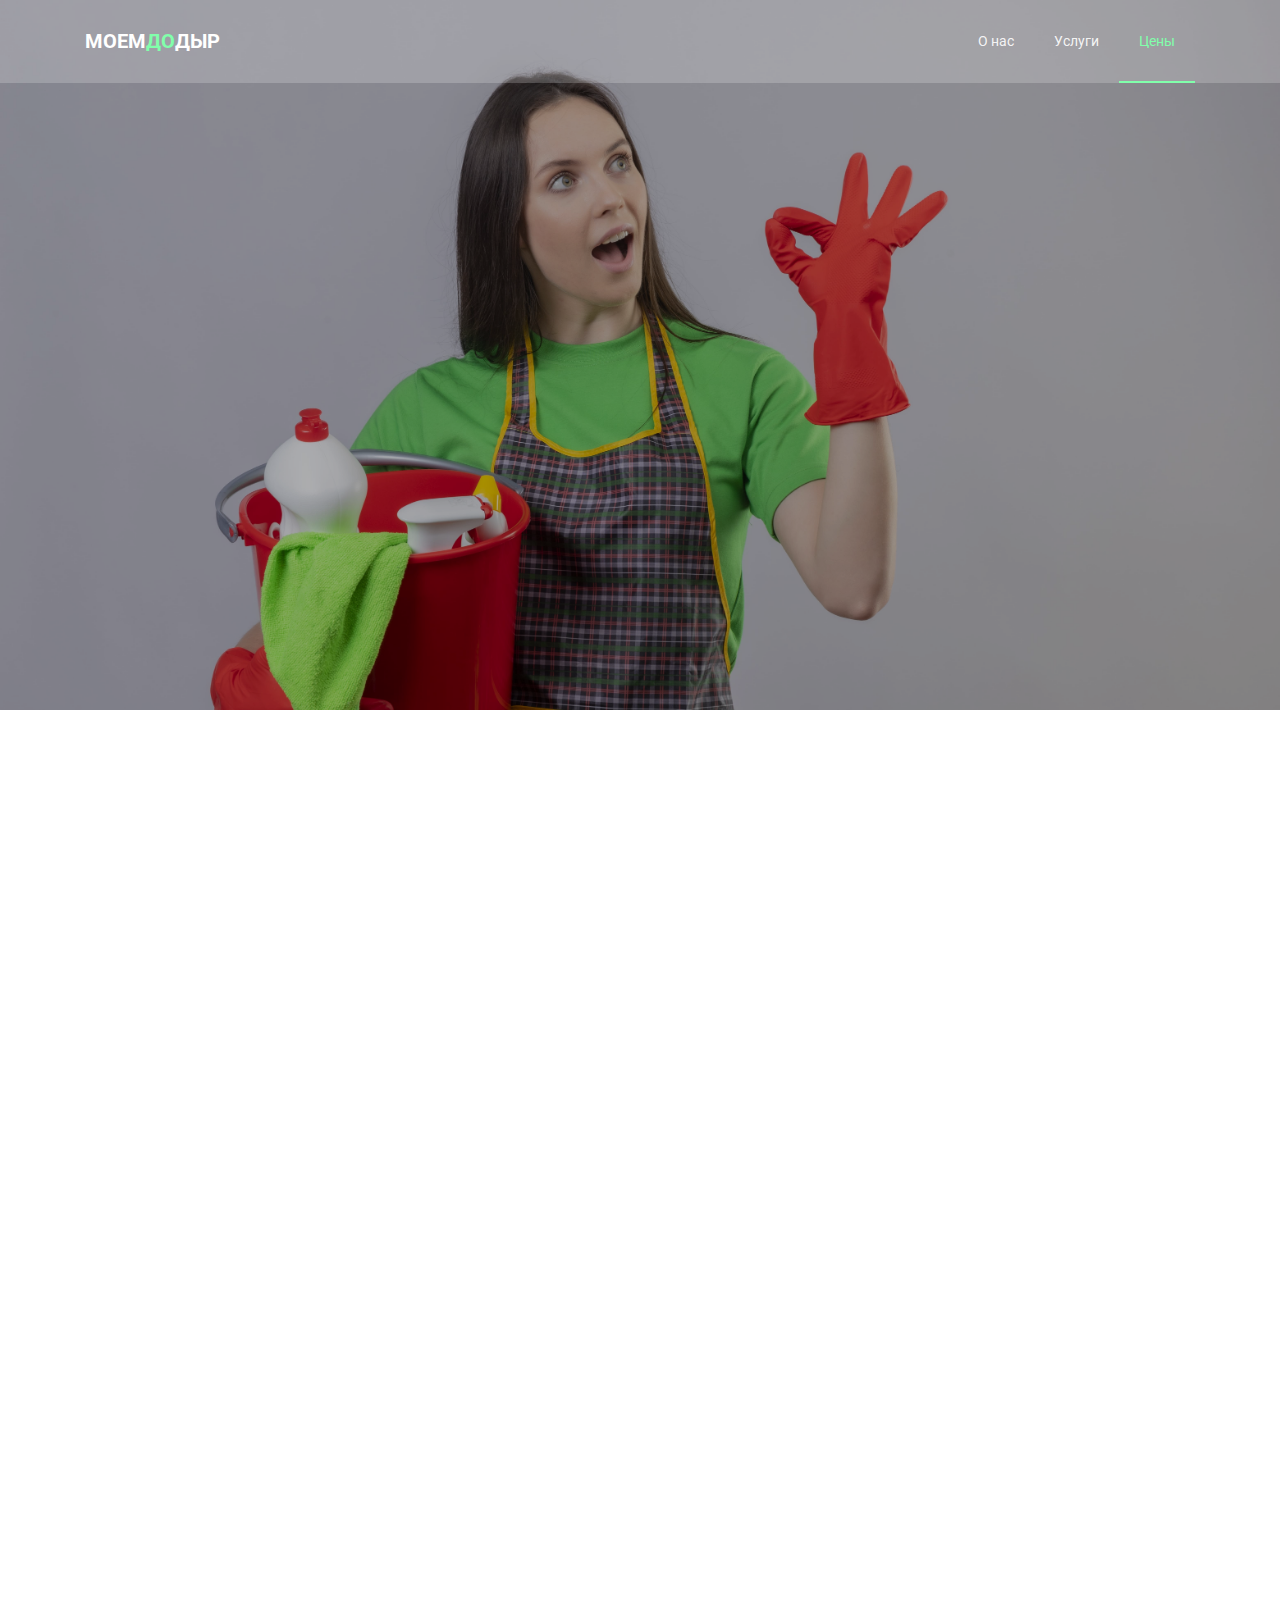
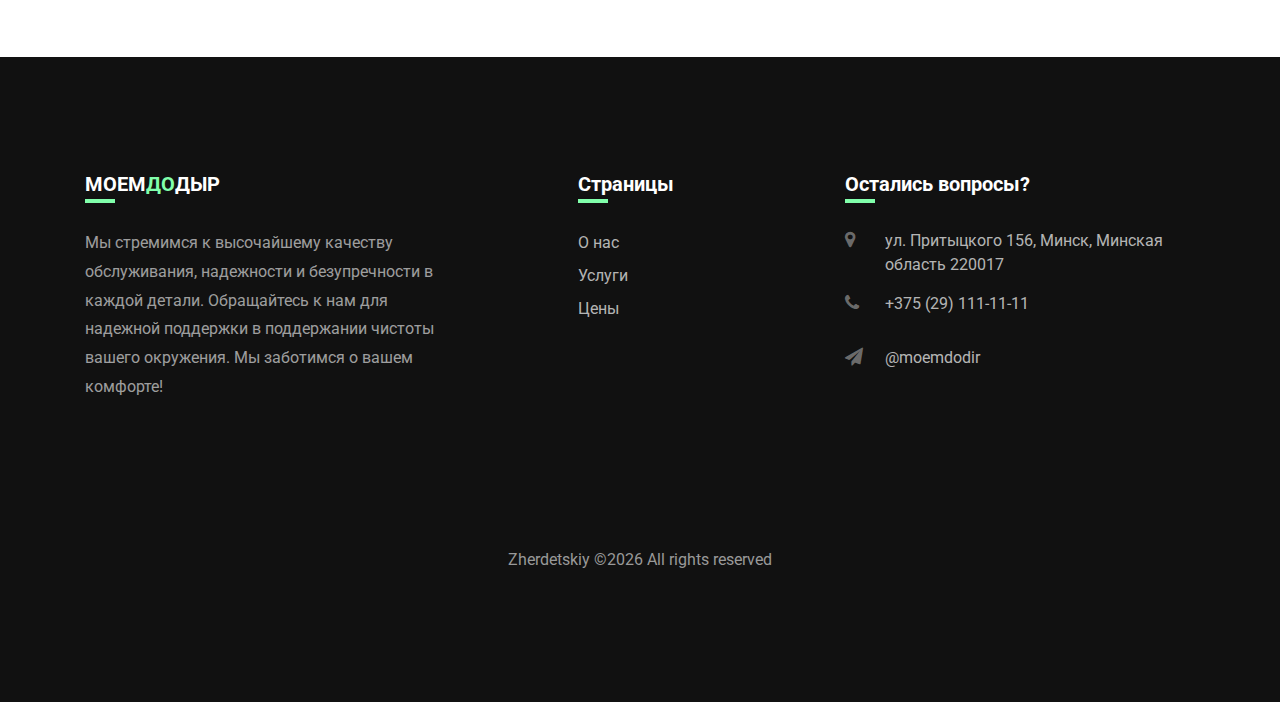
==== price.html @ b81f4f8a "page price.html" ====
<!DOCTYPE html>
<html lang="en">
    <head>
    <title>МОЕМДОДЫР</title>
    <meta charset="utf-8">
    <meta name="viewport" content="width=device-width, initial-scale=1, shrink-to-fit=no">
    
    <link href="https://fonts.googleapis.com/css?family=Roboto:300,400,500,700&display=swap" rel="stylesheet">
    <link rel="stylesheet" href="https://stackpath.bootstrapcdn.com/font-awesome/4.7.0/css/font-awesome.min.css">
    <link rel="stylesheet" href="css/animate.css">
    <link rel="stylesheet" href="css/flaticon.css">
    <link rel="stylesheet" href="css/style.css">
    </head>
    <body>
        <nav class="navbar navbar-expand-lg navbar-dark bg-dark ftco-navbar-light">
            <div class="container">
                <a class="navbar-brand" href="index.html">Моем<span>до</span>дыр</a>
              <button class="navbar-toggler" type="button" data-toggle="collapse" data-target="#ftco-nav" aria-controls="ftco-nav" aria-expanded="false" aria-label="Toggle navigation">
                <span class="fa fa-bars"></span> Меню
              </button>
              <div class="collapse navbar-collapse" id="ftco-nav">
                <ul class="navbar-nav ml-auto">
                    <li class="nav-item"><a href="index.html" class="nav-link">О нас</a></li>
                    <li class="nav-item"><a href="services.html" class="nav-link">Услуги</a></li>
                    <li class="nav-item active"><a href="price.html" class="nav-link">Цены</a></li>
                </ul>
              </div>
            </div>
        </nav>

        <section class="hero-wrap hero-wrap-2" style="background-image: url('images/price.jpg');" data-stellar-background-ratio="0.5">
            <div class="overlay"></div>
            <div class="container">
              <div class="row no-gutters slider-text align-items-end">
                <div class="col-md-9 ftco-animate pb-5 item-animate fadeIn ftco-animated">
                    <p class="breadcrumbs mb-2"><span class="mr-2"><a href="index.html">О нас <i class="fa fa-chevron-right"></i></a></span> <span>Цены <i class="fa fa-chevron-right"></i></span></p>
                  <h1 class="mb-0 bread">Цены</h1>
                </div>
              </div>
            </div>
          </section>
              
          <section class="ftco-section bg-light">
              <div class="container">
                  <div class="row justify-content-center pb-5 mb-3">
                <div class="col-md-7 heading-section text-center ftco-animate item-animate fadeIn ftco-animated">
                    <span class="subheading mb-3">Цены &amp; Комплекс уборки</span>
                  <h2>Выберите ваш комплекс</h2>
                </div>
              </div>
                  <div class="row">
                      <div class="col-md-4 col-lg-4 ftco-animate item-animate fadeIn ftco-animated">
                          <div class="block-7">
                              <div class="text-center">
                                  <div class="icon d-flex align-items-center justify-content-center"><span class="fa flaticon-sprayer"></span></div>
                                  <h4 class="heading-2">Экспресс</h4>
                                  <span class="price"><sup>$</sup> <span class="number">49</span></span>
                                  
                                  <ul class="pricing-text mb-5">
                                      <li><span class="fa fa-check mr-2"></span>Уборка зеркал</li>
                                      <li><span class="fa fa-check mr-2"></span>Пропылесосить</li>
                                      <li><span class="fa fa-close mr-2"></span>Уборка ванной комнаты</li>
                                      <li><span class="fa fa-close mr-2"></span>Уборка спален</li>
                                      <li><span class="fa fa-close mr-2"></span>Уборка гостиной</li>
                                  </ul>
                      
                                  <a href="services.html" class="btn btn-primary px-4 py-3">Заказать</a>
                              </div>
                          </div>
                      </div>
                      <div class="col-md-4 col-lg-4 ftco-animate item-animate fadeIn ftco-animated">
                          <div class="block-7 active">
                              <div class="text-center">
                                  <div class="icon d-flex align-items-center justify-content-center"><span class="fa flaticon-vacuum-cleaner"></span></div>
                                  <h4 class="heading-2">Стандартная</h4>
                                  <span class="price"><sup>$</sup> <span class="number">79</span></span>
                                  
                                  <ul class="pricing-text mb-5">
                                      <li><span class="fa fa-check mr-2"></span>Уборка зеркал</li>
                                      <li><span class="fa fa-check mr-2"></span>Пропылесосить</li>
                                      <li><span class="fa fa-check mr-2"></span>Уборка ванной комнаты</li>
                                      <li><span class="fa fa-check mr-2"></span>Уборка спален</li>
                                      <li><span class="fa fa-close mr-2"></span>Уборка гостиной</li>
                                  </ul>
                      
                                  <a href="services.html" class="btn btn-primary px-4 py-3">Заказать</a>
                              </div>
                          </div>
                      </div>
                      <div class="col-md-4 col-lg-4 ftco-animate item-animate fadeIn ftco-animated">
                          <div class="block-7">
                              <div class="text-center">
                                  <div class="icon d-flex align-items-center justify-content-center"><span class="fa flaticon-tap"></span></div>
                                  <h4 class="heading-2">Премиум</h4>
                                  <span class="price"><sup>$</sup> <span class="number">109</span></span>
                                  
                                  <ul class="pricing-text mb-5">
                                      <li><span class="fa fa-check mr-2"></span>Уборка зеркал</li>
                                      <li><span class="fa fa-check mr-2"></span>Пропылесосить</li>
                                      <li><span class="fa fa-check mr-2"></span>Уборка ванной комнаты</li>
                                      <li><span class="fa fa-check mr-2"></span>Уборка спален</li>
                                      <li><span class="fa fa-check mr-2"></span>Уборка гостиной</li>
                                  </ul>
                      
                                  <a href="services.html" class="btn btn-primary px-4 py-3">Заказать</a>
                              </div>
                          </div>
                      </div>
                      
                </div>
              </div>
          </section>
      
          <footer class="footer ftco-section">
                  <div class="container">
                      <div class="row">
                          <div class="col-md-6 col-lg-4 mb-4 mb-md-0">
                              <h2 class="footer-heading">МОЕМ<span style="color: #81ffab;">ДО</span>ДЫР</h2>
                              <p>Мы стремимся к высочайшему качеству обслуживания, надежности и безупречности в каждой детали. Обращайтесь к нам для надежной поддержки в поддержании чистоты вашего окружения. Мы заботимся о вашем комфорте!</p>
                              <ul class="ftco-footer-social list-unstyled float-md-left float-lft mt-4">
                                  <li class="ftco-animate item-animate fadeIn ftco-animated"><a href="#"><span class="fa fa-twitter"></span></a></li>
                                  <li class="ftco-animate item-animate fadeIn ftco-animated"><a href="#"><span class="fa fa-facebook"></span></a></li>
                                  <li class="ftco-animate item-animate fadeIn ftco-animated"><a href="#"><span class="fa fa-instagram"></span></a></li>
                              </ul>
                          </div>
                          <div class="col-md-6 col-lg-4 pl-lg-5 mb-4 mb-md-0">
                              <h2 class="footer-heading">Страницы</h2>
                              <ul class="list-unstyled">
                                  <li><a href="index.html" class="py-1 d-block">О нас</a></li>
                                  <li><a href="services.html" class="py-1 d-block">Услуги</a></li>
                                  <li><a href="price.html" class="py-1 d-block">Цены</a></li>
                              </ul>
                          </div>
                          <div class="col-md-12 col-lg-4 mb-4 mb-md-0">
                              <h2 class="footer-heading">Остались вопросы?</h2>
                              <div class="block-23 mb-3">
                                  <ul>
                                      <li><span class="icon fa fa-map-marker"></span><span class="text">ул. Притыцкого 156, Минск, Минская область 220017</span></li>
                                      <li><a href="#"><span class="icon fa fa-phone"></span><span class="text">+375 (29) 111-11-11</span></a></li>
                                      <li><a href="#"><span class="icon fa fa-paper-plane"></span><span class="text">@moemdodir</span></a></li>
                                  </ul>
                              </div>
                          </div>
                          
                      </div>
                      <div class="row mt-5">
                <div class="col-md-12 text-center">
      
                  <p class="copyright">
        Zherdetskiy &copy;<script>document.write(new Date().getFullYear());</script> All rights reserved
                </div>
              </div>
                  </div>
              </footer>
    </body>
</html>
---- css/flaticon.css ----
@font-face {
  font-family: "Flaticon";
  src: url("../fonts/flaticon/font/Flaticon.eot");
  src: url("../fonts/flaticon/font/Flaticon.eot?#iefix") format("embedded-opentype"),
       url("../fonts/flaticon/font/Flaticon.woff") format("woff"),
       url("../fonts/flaticon/font/Flaticon.ttf") format("truetype"),
       url("../fonts/flaticon/font/Flaticon.svg#Flaticon") format("svg");
  font-weight: normal;
  font-style: normal;
}

@media screen and (-webkit-min-device-pixel-ratio:0) {
  @font-face {
    font-family: "Flaticon";
    src: url("../fonts/flaticon/font/Flaticon.svg#Flaticon") format("svg");
  }
}

[class^="flaticon-"]:before, [class*=" flaticon-"]:before,
[class^="flaticon-"]:after, [class*=" flaticon-"]:after {   
  font-family: Flaticon;
  font-style: normal;
  font-weight: normal;
  font-variant: normal;
  text-transform: none;
  line-height: 1;

  -webkit-font-smoothing: antialiased;
  -moz-osx-font-smoothing: grayscale;
}

.flaticon-workplace:before { content: "\f100"; }
.flaticon-rug:before { content: "\f102"; }
.flaticon-kitchen:before { content: "\f103"; }
.flaticon-balcony:before { content: "\f105"; }
.flaticon-tap:before { content: "\f107"; }
.flaticon-vacuum-cleaner:before { content: "\f108"; }
.flaticon-sprayer:before { content: "\f109"; }
---- css/style.css ----
.navbar {
    position: relative;
    display: -webkit-box;
    display: -ms-flexbox;
    display: flex;
    -ms-flex-wrap: wrap;
    flex-wrap: wrap;
    -webkit-box-align: center;
    -ms-flex-align: center;
    align-items: center;
    -webkit-box-pack: justify;
    -ms-flex-pack: justify;
    justify-content: space-between;
    padding: 0.5rem 1rem; }
    .navbar > .container {
      display: -webkit-box;
      display: -ms-flexbox;
      display: flex;
      -ms-flex-wrap: wrap;
      flex-wrap: wrap;
      -webkit-box-align: center;
      -ms-flex-align: center;
      align-items: center;
      -webkit-box-pack: justify;
      -ms-flex-pack: justify;
      justify-content: space-between; }


@media (max-width: 991.98px) {
.navbar-expand-lg > .container {
    padding-right: 0;
    padding-left: 0; } }

@media (min-width: 992px) {
  .pl-lg-5 {
    padding-left: 8rem !important; }
    .navbar-expand-lg {
        -webkit-box-orient: horizontal;
        -webkit-box-direction: normal;
        -ms-flex-flow: row nowrap;
        flex-flow: row nowrap;
        -webkit-box-pack: start;
        -ms-flex-pack: start;
        justify-content: flex-start; }
        .navbar-expand-lg .navbar-nav {
        -webkit-box-orient: horizontal;
        -webkit-box-direction: normal;
        -ms-flex-direction: row;
        flex-direction: row; }
        .navbar-expand-lg .navbar-nav .dropdown-menu {
            position: absolute; }
        .navbar-expand-lg .navbar-nav .nav-link {
            padding-right: 0.5rem;
            padding-left: 0.5rem; }
        .navbar-expand-lg > .container {
        -ms-flex-wrap: nowrap;
        flex-wrap: nowrap; }
        .navbar-expand-lg .navbar-collapse {
        display: -webkit-box !important;
        display: -ms-flexbox !important;
        display: flex !important;
        -ms-flex-preferred-size: auto;
        flex-basis: auto; }
        .navbar-expand-lg .navbar-toggler {
        display: none; } }

.navbar-dark .navbar-brand {
    color: #fff; }
    .navbar-dark .navbar-brand:hover, .navbar-dark .navbar-brand:focus {
        color: #fff; }
    
    .navbar-dark .navbar-nav .nav-link {
    color: rgba(255, 255, 255, 0.5); }
    .navbar-dark .navbar-nav .nav-link:hover, .navbar-dark .navbar-nav .nav-link:focus {
        color: rgba(255, 255, 255, 0.75); }
    .navbar-dark .navbar-nav .nav-link.disabled {
        color: rgba(255, 255, 255, 0.25); }
    
    .navbar-dark .navbar-nav .show > .nav-link,
    .navbar-dark .navbar-nav .active > .nav-link,
    .navbar-dark .navbar-nav .nav-link.show,
    .navbar-dark .navbar-nav .nav-link.active {
    color: #fff; }
    
    .navbar-dark .navbar-toggler {
    color: rgba(255, 255, 255, 0.5);
    border-color: rgba(255, 255, 255, 0.1); }
    
    .navbar-dark .navbar-toggler-icon {
    background-image: url("data:image/svg+xml,%3csvg viewBox='0 0 30 30' xmlns='http://www.w3.org/2000/svg'%3e%3cpath stroke='rgba(255, 255, 255, 0.5)' stroke-width='2' stroke-linecap='round' stroke-miterlimit='10' d='M4 7h22M4 15h22M4 23h22'/%3e%3c/svg%3e"); }
    
    .navbar-dark .navbar-text {
    color: rgba(255, 255, 255, 0.5); }
    .navbar-dark .navbar-text a {
        color: #fff; }
        .navbar-dark .navbar-text a:hover, .navbar-dark .navbar-text a:focus {
        color: #fff; }

.bg-dark {
    background-color: #343a40 !important; }
    
    a.bg-dark:hover, a.bg-dark:focus,
    button.bg-dark:hover,
    button.bg-dark:focus {
    background-color: #1d2124 !important; }



.ftco-navbar-light {
    background: rgba(255, 255, 255, 0.2) !important;
    position: absolute;
    left: 0;
    right: 0;
    z-index: 3;
    padding: 0; }
    @media (max-width: 991.98px) {
        .ftco-navbar-light {
        background: #fff;
        position: relative;
        top: 0;
        padding: 10px 15px; } }
    .ftco-navbar-light .navbar-brand {
        color: #fff;
        text-transform: uppercase;
        font-weight: 700;
        font-size: 20px;
        line-height: 1; }
        .ftco-navbar-light .navbar-brand span {
        color: #81ffab;
        position: relative; }
        .ftco-navbar-light .navbar-brand:hover, .ftco-navbar-light .navbar-brand:focus {
        color: #000000; }
        @media (max-width: 991.98px) {
        .ftco-navbar-light .navbar-brand {
            color: #000000; }
            .ftco-navbar-light .navbar-brand span {
            color: #bebebe; } }
    @media (max-width: 991.98px) {
        .ftco-navbar-light .navbar-nav {
        padding-bottom: 10px; } }
    .ftco-navbar-light .navbar-nav > .nav-item > .nav-link {
        font-size: 14px;
        padding-top: 1.8rem;
        padding-bottom: 1.8rem;
        padding-left: 20px;
        padding-right: 20px;
        font-weight: 400;
        color: rgba(255, 255, 255, 0.9);
        position: relative;
        opacity: 1 !important; }
        .ftco-navbar-light .navbar-nav > .nav-item > .nav-link:before {
        content: "";
        position: absolute;
        width: 100%;
        height: 2px;
        bottom: 0px;
        left: 0;
        background-color: #81ffab;
        visibility: hidden;
        -webkit-transform: scaleX(0);
        -ms-transform: scaleX(0);
        transform: scaleX(0);
        -webkit-transition: all 0.5s ease-in-out 0s;
        -o-transition: all 0.5s ease-in-out 0s;
        transition: all 0.5s ease-in-out 0s;
        z-index: -1; }
        .ftco-navbar-light .navbar-nav > .nav-item > .nav-link:hover {
        color: #81ffab; }
        .ftco-navbar-light .navbar-nav > .nav-item > .nav-link:hover:before {
            visibility: visible;
            background-color: #81ffab;
            -webkit-transform: scaleX(1);
            -ms-transform: scaleX(1);
            transform: scaleX(1); }
        @media (max-width: 991.98px) {
        .ftco-navbar-light .navbar-nav > .nav-item > .nav-link {
            padding-left: 0;
            padding-right: 0;
            padding-top: .7rem;
            padding-bottom: .7rem;
            color: rgba(0, 0, 0, 0.7); }
            .ftco-navbar-light .navbar-nav > .nav-item > .nav-link:hover {
            color: #fff; }
            .ftco-navbar-light .navbar-nav > .nav-item > .nav-link:hover:before {
                display: none; } }
    .ftco-navbar-light .navbar-nav > .nav-item .dropdown-menu {
        border: none;
        background: #fff;
        -webkit-box-shadow: 0px 10px 34px -20px rgba(0, 0, 0, 0.41);
        -moz-box-shadow: 0px 10px 34px -20px rgba(0, 0, 0, 0.41);
        box-shadow: 0px 10px 34px -20px rgba(0, 0, 0, 0.41);
        border-radius: 4px; }
        .ftco-navbar-light .navbar-nav > .nav-item .dropdown-menu .dropdown-item {
        font-size: 12px;
        color: #000000; }
        .ftco-navbar-light .navbar-nav > .nav-item .dropdown-menu .dropdown-item:hover, .ftco-navbar-light .navbar-nav > .nav-item .dropdown-menu .dropdown-item:focus {
            background: #bebebe;
            color: #fff; }
        @media (max-width: 991.98px) {
        .ftco-navbar-light .navbar-nav > .nav-item .dropdown-menu {
            display: block !important;
            background: #fff;
            -webkit-box-shadow: none;
            box-shadow: none; } }
    .ftco-navbar-light .navbar-nav > .nav-item.cta > a {
        color: #fff;
        background: #bebebe;
        border-radius: 0px; }
        @media (max-width: 767.98px) {
        .ftco-navbar-light .navbar-nav > .nav-item.cta > a {
            padding-left: 15px;
            padding-right: 15px; } }
        @media (max-width: 991.98px) {
        .ftco-navbar-light .navbar-nav > .nav-item.cta > a {
            color: #fff;
            background: #bebebe;
            border-radius: 4px; } }
    .ftco-navbar-light .navbar-nav > .nav-item.active > a {
        color: #81ffab; }
        .ftco-navbar-light .navbar-nav > .nav-item.active > a:before {
        visibility: visible;
        background-color: #81ffab;
        -webkit-transform: scaleX(1);
        -ms-transform: scaleX(1);
        transform: scaleX(1); }
        @media (max-width: 991.98px) {
        .ftco-navbar-light .navbar-nav > .nav-item.active > a {
            color: #000000; }
            .ftco-navbar-light .navbar-nav > .nav-item.active > a:before {
            display: none; } }
    .ftco-navbar-light .navbar-toggler {
        border: none;
        color: rgba(0, 0, 0, 0.5) !important;
        cursor: pointer;
        padding-right: 0;
        text-transform: uppercase;
        font-size: 16px;
        letter-spacing: .1em; }
        .ftco-navbar-light .navbar-toggler:focus {
        outline: none !important; }


.container {
    width: 100%;
    padding-right: 15px;
    padding-left: 15px;
    margin-right: auto;
    margin-left: auto; }
    @media (min-width: 576px) {
        .container {
        max-width: 540px; } }
    @media (min-width: 768px) {
        .container {
        max-width: 720px; } }
    @media (min-width: 992px) {
        .container {
        max-width: 960px; } }
    @media (min-width: 1200px) {
        .container {
        max-width: 1140px; } }

.container {
    min-width: 992px !important; }


.navbar-brand {
    display: inline-block;
    padding-top: 0.3125rem;
    padding-bottom: 0.3125rem;
    margin-right: 1rem;
    font-size: 1.25rem;
    line-height: inherit;
    white-space: nowrap; }
    .navbar-brand:hover, .navbar-brand:focus {
        text-decoration: none; }

.navbar-toggler {
    padding: 0.25rem 0.75rem;
    font-size: 1.25rem;
    line-height: 1;
    background-color: transparent;
    border: 1px solid transparent;
    border-radius: 0.25rem; }
    .navbar-toggler:hover, .navbar-toggler:focus {
        text-decoration: none; }
    .navbar-toggler:not(:disabled):not(.disabled) {
        cursor: pointer; }
    
.collapse:not(.show) {
    display: none; }



.navbar-collapse {
    -ms-flex-preferred-size: 100%;
    flex-basis: 100%;
    -webkit-box-flex: 1;
    -ms-flex-positive: 1;
    flex-grow: 1;
    -webkit-box-align: center;
    -ms-flex-align: center;
    align-items: center; }

.navbar-nav {
    display: -webkit-box;
    display: -ms-flexbox;
    display: flex;
    -webkit-box-orient: vertical;
    -webkit-box-direction: normal;
    -ms-flex-direction: column;
    flex-direction: column;
    padding-left: 0;
    margin-bottom: 0;
    list-style: none; }
    .navbar-nav .nav-link {
        padding-right: 0;
        padding-left: 0; }
    .navbar-nav .dropdown-menu {
        position: static;
        float: none; }

.ml-auto {
    margin-left: auto !important; }

.nav-link {
    display: block;
    padding: 0.5rem 1rem; }
    .nav-link:hover, .nav-link:focus {
        text-decoration: none; }
    .nav-link.disabled {
        color: #6c757d;
        pointer-events: none;
        cursor: default; }


body {
    font-family: "Roboto", Arial, sans-serif;
    background: #fff;
    font-size: 16px;
    line-height: 1.8;
    font-weight: 400;
    color: gray; }
    body.menu-show {
        overflow: hidden;
        position: fixed;
        height: 100%;
        width: 100%; }

*,
*::before,
*::after {
  -webkit-box-sizing: border-box;
  box-sizing: border-box; }

html {
  font-family: sans-serif;
  line-height: 1.15;
  -webkit-text-size-adjust: 100%;
  -webkit-tap-highlight-color: rgba(0, 0, 0, 0); }

article, aside, figcaption, figure, footer, header, hgroup, main, nav, section {
  display: block; }

body {
  margin: 0;
  font-family: -apple-system, BlinkMacSystemFont, "Segoe UI", Roboto, "Helvetica Neue", Arial, "Noto Sans", sans-serif, "Apple Color Emoji", "Segoe UI Emoji", "Segoe UI Symbol", "Noto Color Emoji";
  color: #212529;
  text-align: left; }

[tabindex="-1"]:focus {
  outline: 0 !important; }

h1, h2, h3, h4, h5, h6 {
  margin-top: 0;
  margin-bottom: 0.5rem; }

p {
  margin-top: 0;
  margin-bottom: 1rem; }

ol,
ul,
dl {
  margin-top: 0;
  margin-bottom: 1rem; }

ol ol,
ul ul,
ol ul,
ul ol {
  margin-bottom: 0; }


a {
  color: #007bff;
  text-decoration: none;
  background-color: transparent; }
  a:hover {
    color: #0056b3;
    text-decoration: underline; }

a:not([href]):not([tabindex]) {
  color: inherit;
  text-decoration: none; }
  a:not([href]):not([tabindex]):hover, a:not([href]):not([tabindex]):focus {
    color: inherit;
    text-decoration: none; }
  a:not([href]):not([tabindex]):focus {
    outline: 0; }

img {
  vertical-align: middle;
  border-style: none; }

button {
  border-radius: 0; }

button:focus {
  outline: 1px dotted;
  outline: 5px auto -webkit-focus-ring-color; }

button,
input {
  overflow: visible; }

button,
select {
  text-transform: none; }

input[type="radio"],
input[type="checkbox"] {
  -webkit-box-sizing: border-box;
  box-sizing: border-box;
  padding: 0; }


textarea {
  overflow: auto;
  resize: vertical; }

progress {
  vertical-align: baseline; }

h1, h2, h3, h4, h5, h6,
.h1, .h2, .h3, .h4, .h5, .h6 {
  margin-bottom: 0.5rem;
  font-family: inherit;
  font-weight: 500;
  line-height: 1.2;
  color: inherit; }

h1, .h1 {
  font-size: 2.5rem; }

h2, .h2 {
  font-size: 2rem; }

h3, .h3 {
  font-size: 1.75rem; }

h4, .h4 {
  font-size: 1.5rem; }

h5, .h5 {
  font-size: 1.25rem; }

h6, .h6 {
  font-size: 1rem; }

@media print {
*,
*::before,
*::after {
    text-shadow: none !important;
    -webkit-box-shadow: none !important;
    box-shadow: none !important; }
a:not(.btn) {
    text-decoration: underline; }
abbr[title]::after {
    content: " (" attr(title) ")"; }
pre {
    white-space: pre-wrap !important; }
pre,
blockquote {
    border: 1px solid #adb5bd;
    page-break-inside: avoid; }
thead {
    display: table-header-group; }
tr,
img {
    page-break-inside: avoid; }
p,
h2,
h3 {
    orphans: 3;
    widows: 3; }
h2,
h3 {
    page-break-after: avoid; }
@page {
    size: a3; }
body {
    min-width: 992px !important; }}

a {
    -webkit-transition: .3s all ease;
    -o-transition: .3s all ease;
    transition: .3s all ease;
    color: #bebebe; }
    a:hover, a:focus {
        text-decoration: none;
        color: #bebebe;
        outline: none !important; }
    
    h1, h2, h3, h4, h5,
    .h1, .h2, .h3, .h4, .h5 {
    line-height: 1.5;
    color: #33313b;
    font-weight: 400; }

.hero-wrap {
    width: 100%;
    height: 100%;
    position: inherit;
    background-size: cover;
    background-repeat: no-repeat;
    background-position: top center;
    position: relative; }
    @media (max-width: 1199.98px) {
        .hero-wrap {
        background-position: center center !important; } }
    .hero-wrap .overlay {
        position: absolute;
        top: 0;
        left: 0;
        right: 0;
        bottom: 0;
        content: '';
        opacity: .3;
        background: #000000; }
    .hero-wrap.hero-wrap-2 {
        height: 710px; }
        .hero-wrap.hero-wrap-2 .overlay {
        opacity: .3; }
        .hero-wrap.hero-wrap-2 .slider-text {
        height: 600px; }

.slider-text h1 {
    font-size: 46px;
    color: #fff;
    line-height: 1.2;
    font-weight: 400;
    font-family: "Roboto", Arial, sans-serif; }
    @media (max-width: 991.98px) {
        .slider-text h1 {
        font-size: 40px; } }
    .slider-text h1 span {
        color: #bebebe; }
    
    .slider-text .subheading {
    font-size: 18px;
    line-height: 1.5;
    color: rgba(255, 255, 255, 0.7); }
    
    .slider-text p {
    font-size: 18px;
    line-height: 1.5;
    color: rgba(255, 255, 255, 0.7); }
    .slider-text p strong {
        font-weight: 700; }
        .slider-text p strong a {
        color: #000000; }
    
    .slider-text .btn-custom {
    font-size: 16px;
    font-weight: 500;
    color: #fff; }
    
    .slider-text .breadcrumbs {
    font-size: 16px;
    font-weight: 400;
    margin-bottom: 20px;
    z-index: 99; }
    .slider-text .breadcrumbs span {
        color: rgba(255, 255, 255, 0.5); }
        .slider-text .breadcrumbs span i {
        color: rgba(255, 255, 255, 0.3);
        font-size: 13px; }
        .slider-text .breadcrumbs span a {
        color: rgba(255, 255, 255, 0.7); }
        .slider-text .breadcrumbs span a:hover, .slider-text .breadcrumbs span a:focus {
            color: #bebebe; }
            .slider-text .breadcrumbs span a:hover i, .slider-text .breadcrumbs span a:focus i {
            color: #bebebe; }
    
    .slider-text .bread {
    font-weight: 400 !important; 
    color: rgb(255, 255, 255);
    }

    .align-items-end {
        -webkit-box-align: end !important;
        -ms-flex-align: end !important;
        align-items: flex-end !important; }

.col-1, .col-2, .col-3, .col-4, .col-5, .col-6, .col-7, .col-8, .col-9, .col-10, .col-11, .col-12, .col,
.col-auto, .col-sm-1, .col-sm-2, .col-sm-3, .col-sm-4, .col-sm-5, .col-sm-6, .col-sm-7, .col-sm-8, .col-sm-9, .col-sm-10, .col-sm-11, .col-sm-12, .col-sm,
.col-sm-auto, .col-md-1, .col-md-2, .col-md-3, .col-md-4, .col-md-5, .col-md-6, .col-md-7, .col-md-8, .col-md-9, .col-md-10, .col-md-11, .col-md-12, .col-md,
.col-md-auto, .col-lg-1, .col-lg-2, .col-lg-3, .col-lg-4, .col-lg-5, .col-lg-6, .col-lg-7, .col-lg-8, .col-lg-9, .col-lg-10, .col-lg-11, .col-lg-12, .col-lg,
.col-lg-auto, .col-xl-1, .col-xl-2, .col-xl-3, .col-xl-4, .col-xl-5, .col-xl-6, .col-xl-7, .col-xl-8, .col-xl-9, .col-xl-10, .col-xl-11, .col-xl-12, .col-xl,
.col-xl-auto {
    position: relative;
    width: 100%;
    padding-right: 15px;
    padding-left: 15px; }


.ftco-animate {
    opacity: 0;
    visibility: hidden; }

  .col-12 {
    -webkit-box-flex: 0;
    -ms-flex: 0 0 100%;
    flex: 0 0 100%;
    max-width: 100%; }

.pt-5,
.pb-5,
.py-5 {
    padding-bottom: 3rem !important; }

.mb-0 {
    margin-bottom: 8rem }

.row {
    display: -webkit-box;
    display: -ms-flexbox;
    display: flex;
    -ms-flex-wrap: wrap;
    flex-wrap: wrap;
    margin-right: -15px;
    margin-left: -15px; }

.no-gutters {
    margin-right: 0;
    margin-left: 0; }
    .no-gutters > .col,
    .no-gutters > [class*="col-"] {
        padding-right: 0;
        padding-left: 0; }
      
.ftco-section {
    padding: 7em 0;
    position: relative; }
    @media (max-width: 767.98px) {
        .ftco-section {
        padding: 6em 0; } }

.ftco-no-pt {
    padding-top: 0 !important; }

.ftco-no-pb {
    padding-bottom: 0 !important; }

.d-flex {
    display: -webkit-box !important;
    display: -ms-flexbox !important;
    display: flex !important; }

.img {
    width: 100%;
    background-size: cover;
    background-repeat: no-repeat; }

.align-items-center {
    -webkit-box-align: center !important;
    -ms-flex-align: center !important;
    align-items: center !important; }

.justify-content-center {
    -webkit-box-pack: center !important;
    -ms-flex-pack: center !important;
    justify-content: center !important; }

@media (min-width: 768px){
  .px-md-0 {
    padding-right: 0 !important; 
    padding-left: 0 !important;}
  .py-md-4 {
    padding-top: 1.5rem !important; 
    padding-bottom: 1.5rem !important;}
  .col-md {
    -ms-flex-preferred-size: 0;
    flex-basis: 0;
    -webkit-box-flex: 1;
    -ms-flex-positive: 1;
    flex-grow: 1;
    max-width: 100%; }
  .pl-md-4 {
    padding-left: 1.5rem !important; }
  .d-md-flex {
    display: -webkit-box !important;
    display: -ms-flexbox !important;
    display: flex !important; }
    .float-md-left {
    float: left !important; }
    .pt-md-0,
    .pb-md-0,
    .py-md-0 {
        padding-top: 0 !important; }
    .pl-md-5 {
        padding-left: 3rem !important; }
    .pt-md-5 {
    padding-top: 3rem !important; }
    .col-md-4 {
      -webkit-box-flex: 0;
      -ms-flex: 0 0 33.33333%;
      flex: 0 0 33.33333%;
      max-width: 33.33333%; }
    .col-md-6 {
        -webkit-box-flex: 0;
        -ms-flex: 0 0 50%;
        flex: 0 0 50%;
        max-width: 50%; }
    .col-md-7 {
        -webkit-box-flex: 0;
        -ms-flex: 0 0 58.33333%;
        flex: 0 0 58.33333%;
        max-width: 58.33333%; }
    .col-md-9 {
        -webkit-box-flex: 0;
        -ms-flex: 0 0 75%;
        flex: 0 0 75%;
        max-width: 75%; }
    .col-md-12 {
        -webkit-box-flex: 0;
        -ms-flex: 0 0 100%;
        flex: 0 0 100%;
        max-width: 100%; }
    }

@media (min-width: 992px){
    .col-lg-4 {
        -webkit-box-flex: 0;
        -ms-flex: 0 0 33.33333%;
        flex: 0 0 33.33333%;
        max-width: 33.33333%; }
    .col-lg-6 {
        -webkit-box-flex: 0;
        -ms-flex: 0 0 50%;
        flex: 0 0 50%;
        max-width: 50%; }
}

.justify-content-start {
    -webkit-box-pack: start !important;
    -ms-flex-pack: start !important;
    justify-content: flex-start !important; }

.heading-section .subheading {
    font-size: 12px;
    display: block;
    font-weight: 500;
    color: #bebebe;
    text-transform: uppercase;
    letter-spacing: 1px; }
    
    .heading-section h2 {
    font-size: 44px;
    font-weight: 300; }
    @media (max-width: 767.98px) {
        .heading-section h2 {
        font-size: 28px; } }
    
    .heading-section.heading-section-white .subheading {
    color: rgba(255, 255, 255, 0.8); }
    
    .heading-section.heading-section-white h2 {
    color: #fff; }
    
    .heading-section.heading-section-white p {
    color: rgba(255, 255, 255, 0.9); }


.mb-4 {
    margin-bottom: 1.5rem !important; }

.ftco-counter {
    overflow-x: hidden;
    position: relative;
    background: #81ffab; }
    @media (min-width: 992px) {
        .ftco-counter {
        padding-left: 30px;
        margin-left: -48px; } }
    .ftco-counter .block-18 {
        display: block;
        width: 100%; }
        @media (max-width: 991.98px) {
        .ftco-counter .block-18 {
            margin-bottom: 2em; } }
    .ftco-counter .text {
        position: relative; }
        @media (max-width: 767.98px) {
        .ftco-counter .text {
            width: 100%; } }
        .ftco-counter .text .number {
        line-height: 1;
        font-weight: 400;
        font-size: 38px;
        color: #000000;
        display: block;
        margin-bottom: 10px; }
        .ftco-counter .text span {
        text-transform: uppercase;
        font-weight: 500;
        color: rgba(0, 0, 0, 0.7); }
    @media (max-width: 767.98px) {
        .ftco-counter .counter-wrap {
        margin-bottom: 20px; } }

#section-counter {
    position: relative;
    z-index: 0; }

.mb-3 {
    margin-bottom: 1rem !important; }

.text-center {
    text-align: center !important; }

.services {
    display: block;
    width: 100%;
    position: relative;
    -moz-transition: all 0.3s ease;
    -o-transition: all 0.3s ease;
    -webkit-transition: all 0.3s ease;
    -ms-transition: all 0.3s ease;
    transition: all 0.3s ease; }
    .services .d-block {
        margin-bottom: 20px; }
        .services .d-block:hover .icon {
        background: #bebebe; }
        .services .d-block:hover .icon:after {
            bottom: -7px;
            height: 7px;
            left: 4px;
            right: 4px; }
        .services .d-block:hover .icon span {
            color: #81ffab; }
    .services .icon {
        line-height: 1.3;
        position: relative;
        width: 70px;
        height: 70px;
        margin: 0 auto;
        position: relative;
        z-index: 0;
        border-radius: 5px;
        background: #bebebe;
        -moz-transition: all 0.3s ease;
        -o-transition: all 0.3s ease;
        -webkit-transition: all 0.3s ease;
        -ms-transition: all 0.3s ease;
        transition: all 0.3s ease;
        -webkit-box-shadow: 0px 10px 30px -4px rgba(0, 0, 0, 0.15);
        -moz-box-shadow: 0px 10px 30px -4px rgba(0, 0, 0, 0.15);
        box-shadow: 0px 10px 30px -4px rgba(0, 0, 0, 0.15); }
        .services .icon:after {
        position: absolute;
        bottom: -5px;
        left: 5px;
        right: 5px;
        content: '';
        height: 5px;
        background: #81ffab;
        border-radius: 0 0 3px 3px;
        -moz-transition: all 0.3s ease;
        -o-transition: all 0.3s ease;
        -webkit-transition: all 0.3s ease;
        -ms-transition: all 0.3s ease;
        transition: all 0.3s ease; }
        .services .icon span {
        font-size: 40px;
        color: #fff; }
    .services .media-body h3 {
        font-weight: 500;
        font-size: 18px;
        color: #000000; }
    .services .btn-custom {
        font-size: 12px;
        font-weight: 500;
        text-transform: uppercase;
        color: #000000;
        border-bottom: 2px solid #e6e6e6; }
        .services .btn-custom:hover {
        color: #81ffab;
        border-color: #81ffab; }

.d-block {
    display: block !important; }

.media-body {
    -webkit-box-flex: 1;
    -ms-flex: 1;
    flex: 1; }

.pl-3 {
    padding-left: 1rem !important; }

  
.block-7 .heading-2 {
  font-size: 20px;
  color: #000000;
  font-weight: 300; }
  .block-7 .price sup {
    font-size: 24px;
    top: -1em;
    color: #b3b3b3; }
  .block-7 .price .number {
    font-size: 60px;
    font-weight: 300;
    color: #000000; }
.block-7 .excerpt {
  margin-bottom: 10px;
  color: #999999;
  font-size: 13px;
  font-weight: 300; }

.block-7 {
  border-radius: 4px;
  margin-bottom: 30px;
  padding: 30px;
  padding-top: 70px;
  background: #fff;
  position: relative;
  -webkit-box-shadow: 0px 24px 48px -13px rgba(0, 0, 0, 0.05);
  -moz-box-shadow: 0px 24px 48px -13px rgba(0, 0, 0, 0.05);
  box-shadow: 0px 24px 48px -13px rgba(0, 0, 0, 0.05);
  -moz-transition: all 0.3s ease;
  -o-transition: all 0.3s ease;
  -webkit-transition: all 0.3s ease;
  -ms-transition: all 0.3s ease;
  transition: all 0.3s ease; }
  @media (max-width: 991.98px) {
    .block-7 {
      margin-top: 30px; } }
  .block-7 .icon {
    width: 100px;
    height: 100px;
    position: absolute;
    top: -50px;
    left: 0;
    right: 0;
    margin: 0 auto;
    content: '';
    border-radius: 50%;
    background: #bebebe;
    -webkit-box-shadow: 0px 15px 34px -29px rgba(0, 0, 0, 0.54);
    -moz-box-shadow: 0px 15px 34px -29px rgba(0, 0, 0, 0.54);
    box-shadow: 0px 15px 34px -29px rgba(0, 0, 0, 0.54); }
    .block-7 .icon span.fa {
      font-size: 40px;
      color: #fff; }
  .block-7 .heading-2 {
    font-size: 14px;
    color: #000000;
    font-weight: 500;
    text-transform: uppercase; }
  .block-7 .price {
    margin: 0;
    padding: 0;
    display: block; }
    .block-7 .price sup {
      font-size: 24px;
      top: -0.8em;
      color: #bebebe; }
    .block-7 .price .number {
      font-size: 50px;
      font-weight: 300;
      color: #bebebe; }
  .block-7 .label2 {
    text-transform: uppercase; }
  .block-7 .pricing-text, .block-7 .pricing-text li {
    padding: 0;
    margin: 0; }
  .block-7 .pricing-text li {
    list-style: none;
    margin-bottom: 15px;
    color: #999999; }
    .block-7 .pricing-text li span.fa {
      color: #81ffab;
      font-size: 12px; }
  .block-7 .btn-primary {
    display: inline-block; }
  .block-7:hover, .block-7:focus, .block-7.active {
    background: #81ffab;
    -webkit-box-shadow: 0px 24px 48px -13px rgba(0, 0, 0, 0.11);
    -moz-box-shadow: 0px 24px 48px -13px rgba(0, 0, 0, 0.11);
    box-shadow: 0px 24px 48px -13px rgba(0, 0, 0, 0.11); }
    .block-7:hover li, .block-7:focus li, .block-7.active li {
      color: rgba(0, 0, 0, 0.9); }
      .block-7:hover li span.fa, .block-7:focus li span.fa, .block-7.active li span.fa {
        color: #bebebe; }

.mb-5 {
  margin-bottom: 3rem !important; }

.mr-2 {
  margin-right: 0.5rem !important; }


.btn {
  display: inline-block;
  font-weight: 400;
  color: #212529;
  text-align: center;
  vertical-align: middle;
  -webkit-user-select: none;
  -moz-user-select: none;
  -ms-user-select: none;
  user-select: none;
  background-color: transparent;
  border: 1px solid transparent;
  padding: 0.375rem 0.75rem;
  font-size: 1rem;
  line-height: 1.5;
  border-radius: 0.25rem;
  -webkit-transition: color 0.15s ease-in-out, background-color 0.15s ease-in-out, border-color 0.15s ease-in-out, -webkit-box-shadow 0.15s ease-in-out;
  transition: color 0.15s ease-in-out, background-color 0.15s ease-in-out, border-color 0.15s ease-in-out, -webkit-box-shadow 0.15s ease-in-out;
  -o-transition: color 0.15s ease-in-out, background-color 0.15s ease-in-out, border-color 0.15s ease-in-out, box-shadow 0.15s ease-in-out;
  transition: color 0.15s ease-in-out, background-color 0.15s ease-in-out, border-color 0.15s ease-in-out, box-shadow 0.15s ease-in-out;
  transition: color 0.15s ease-in-out, background-color 0.15s ease-in-out, border-color 0.15s ease-in-out, box-shadow 0.15s ease-in-out, -webkit-box-shadow 0.15s ease-in-out; }
  @media screen and (prefers-reduced-motion: reduce) {
    .btn {
      -webkit-transition: none;
      -o-transition: none;
      transition: none; } }
  .btn:hover {
    color: #212529;
    text-decoration: none; }
  .btn:focus, .btn.focus {
    outline: 0;
    -webkit-box-shadow: 0 0 0 0.2rem rgba(0, 123, 255, 0.25);
    box-shadow: 0 0 0 0.2rem rgba(0, 123, 255, 0.25); }
  .btn.disabled, .btn:disabled {
    opacity: 0.65; }
  .btn:not(:disabled):not(.disabled) {
    cursor: pointer; }

a.btn.disabled,
fieldset:disabled a.btn {
  pointer-events: none; }


.btn {
  padding: 12px 16px;
  cursor: pointer;
  border-radius: 4px;
  -webkit-box-shadow: none !important;
  box-shadow: none !important;
  font-size: 11px;
  text-transform: uppercase;
  letter-spacing: 1px;
  font-weight: 600; }
  .btn:hover, .btn:active, .btn:focus {
    outline: none; }
  .btn.btn-primary {
    background: #bebebe;
    border: 1px solid #bebebe;
    color: #fff; }
    .btn.btn-primary:hover {
      border: 1px solid #bebebe;
      background: transparent;
      color: #bebebe; }
    .btn.btn-primary.btn-outline-primary {
      border: 1px solid #bebebe;
      background: transparent;
      color: #bebebe; }
      .btn.btn-primary.btn-outline-primary:hover {
        border: 1px solid transparent;
        background: #bebebe;
        color: #fff; }
  .btn.btn-white {
    background: #fff;
    border: 1px solid #fff;
    color: #000000; }
    .btn.btn-white:hover {
      border: 1px solid #fff;
      background: transparent;
      color: #fff; }
    .btn.btn-white.btn-outline-white {
      border: 1px solid #fff;
      background: transparent;
      color: #fff; }
      .btn.btn-white.btn-outline-white:hover {
        border: 1px solid transparent;
        background: #fff;
        color: #000000; }
  .btn.btn-secondary {
    background: #81ffab;
    border: 1px solid #81ffab;
    color: #000000; }
    .btn.btn-secondary:hover {
      border: 1px solid #81ffab;
      background: transparent;
      color: #81ffab; }
    .btn.btn-secondary.btn-outline-secondary {
      border: 1px solid #81ffab;
      background: transparent;
      color: #81ffab; }
      .btn.btn-secondary.btn-outline-secondary:hover {
        border: 1px solid transparent;
        background: #81ffab;
        color: #fff; }

.btn-primary {
  color: #fff;
  background-color: #007bff;
  border-color: #007bff; }
  .btn-primary:hover {
    color: #fff;
    background-color: #0069d9;
    border-color: #0062cc; }
  .btn-primary:focus, .btn-primary.focus {
    -webkit-box-shadow: 0 0 0 0.2rem rgba(38, 143, 255, 0.5);
    box-shadow: 0 0 0 0.2rem rgba(38, 143, 255, 0.5); }
  .btn-primary.disabled, .btn-primary:disabled {
    color: #fff;
    background-color: #007bff;
    border-color: #007bff; }
  .btn-primary:not(:disabled):not(.disabled):active, .btn-primary:not(:disabled):not(.disabled).active,
  .show > .btn-primary.dropdown-toggle {
    color: #fff;
    background-color: #0062cc;
    border-color: #005cbf; }
    .btn-primary:not(:disabled):not(.disabled):active:focus, .btn-primary:not(:disabled):not(.disabled).active:focus,
    .show > .btn-primary.dropdown-toggle:focus {
      -webkit-box-shadow: 0 0 0 0.2rem rgba(38, 143, 255, 0.5);
      box-shadow: 0 0 0 0.2rem rgba(38, 143, 255, 0.5); }

.px-4 {
  padding-left: 1.5rem !important; }

.py-3 {
  padding-bottom: 1rem !important; }

.ftco-bg-dark {
  background: #33313b !important; }


.work {
  display: block;
  width: 100%;
  height: 270px;
  margin-bottom: 30px;
  background-position: top center !important;
  z-index: 0;
  position: relative;
  overflow: hidden;
  border-radius: 5px; }
  .work:after {
    position: absolute;
    top: 0;
    left: 0;
    right: 0;
    bottom: 0;
    content: '';
    background: #bebebe;
    opacity: 0;
    z-index: 0;
    -moz-transition: all 0.3s ease;
    -o-transition: all 0.3s ease;
    -webkit-transition: all 0.3s ease;
    -ms-transition: all 0.3s ease;
    transition: all 0.3s ease; }
  .work .text {
    opacity: 0; }
    @media (max-width: 991.98px) {
      .work .text {
        opacity: 1; } }
    .work .text span {
      color: rgba(255, 255, 255, 0.5); }
  .work h2 {
    color: #fff;
    line-height: 1.2;
    font-size: 16px;
    text-transform: uppercase;
    font-weight: 700;
    letter-spacing: 1px; }
    .work h2 a {
      color: #fff; }
  .work .desc {
    z-index: 1; }
  .work .icon {
    position: absolute;
    top: 50%;
    right: 50%;
    width: 70px;
    height: 70px;
    content: '';
    z-index: 1;
    background: #81ffab;
    -webkit-transform: translate(50%, 50%);
    -ms-transform: translate(50%, 50%);
    transform: translate(50%, 50%);
    margin-top: -70px;
    opacity: 0;
    -webkit-border-radius: 50%;
    -moz-border-radius: 50%;
    -ms-border-radius: 50%;
    border-radius: 50%;
    -moz-transition: all 0.3s ease;
    -o-transition: all 0.3s ease;
    -webkit-transition: all 0.3s ease;
    -ms-transition: all 0.3s ease;
    transition: all 0.3s ease; }
    @media (max-width: 991.98px) {
      .work .icon {
        opacity: 1; } }
    .work .icon span {
      color: #fff; }
  .work:hover:after {
    opacity: .8; }
  .work:hover .icon {
    opacity: 1; }
  .work:hover .text {
    opacity: 1; }


.image-popup {
  cursor: -webkit-zoom-in;
  cursor: -moz-zoom-in;
  cursor: zoom-in; }

.w-100 {
  width: 100% !important; }

.mt-5 {
  margin-top: 3rem !important; }

.mt-4 {
  margin-top: 1.5rem !important; }

.footer {
  background: #111111;
  position: relative;
  z-index: 0;
  overflow: hidden; }
  .footer a {
    color: #bebebe; }
  .footer p {
    color: rgba(255, 255, 255, 0.6); }
  .footer .copyright {
    color: rgba(255, 255, 255, 0.3);
    color: #999999; }
  .footer .footer-heading {
    font-size: 20px;
    margin-bottom: 30px;
    color: #fff;
    position: relative;
    font-weight: 700; }
    .footer .footer-heading:after {
      position: absolute;
      bottom: -4px;
      left: 0;
      content: '';
      width: 30px;
      height: 4px;
      background: #81ffab; }
  .footer ul.list-unstyled li a {
    color: rgba(255, 255, 255, 0.7); }
  .footer .block-21 .text .heading a {
    color: rgba(255, 255, 255, 0.7); }
  .footer .block-21 .meta > div a {
    color: #bebebe; }
  .footer .block-23 ul li {
    color: rgba(255, 255, 255, 0.6); }
    .footer .block-23 ul li a {
      color: rgba(255, 255, 255, 0.6); }
    .footer .block-23 ul li .icon {
      color: rgba(255, 255, 255, 0.4); }
  .footer .ftco-footer-social li a {
    background: #bebebe;
    color: #fff; }
  .footer .ftco-footer-social li {
    list-style: none;
    margin: 0 10px 0 0;
    display: inline-block; }
    .footer .ftco-footer-social li a {
      height: 30px;
      width: 30px;
      display: block;
      background: #bebebe;
      border-radius: 50%;
      position: relative; }
      .footer .ftco-footer-social li a span {
        position: absolute;
        font-size: 20px;
        top: 50%;
        left: 50%;
        -webkit-transform: translate(-50%, -50%);
        -ms-transform: translate(-50%, -50%);
        transform: translate(-50%, -50%);
        color: #fff; }
      .footer .ftco-footer-social li a:hover {
        color: #fff; }
  .footer .block-21 .img {
    display: block;
    height: 70px;
    width: 70px; }
  .footer .block-21 .text {
    width: calc(100% - 100px); }
    .footer .block-21 .text .heading {
      font-size: 16px;
      font-weight: 400;
      line-height: 1.4; }
      .footer .block-21 .text .heading a {
        color: #fff; }
        .footer .block-21 .text .heading a:hover, .footer .block-21 .text .heading a:active, .footer .block-21 .text .heading a:focus {
          text-decoration: none; }
    .footer .block-21 .text .meta > div {
      display: inline-block;
      font-size: 13px;
      margin-right: 5px; }
      .footer .block-21 .text .meta > div a {
        color: gray; }
  .footer .block-23 ul {
    padding: 0; }
    .footer .block-23 ul li, .footer .block-23 ul li > a {
      display: table;
      line-height: 1.5;
      margin-bottom: 15px; }
    .footer .block-23 ul li .icon, .footer .block-23 ul li .text {
      display: table-cell;
      vertical-align: top; }
    .footer .block-23 ul li .icon {
      width: 40px;
      font-size: 18px;
      padding-top: 2px; }

.mb-md-0{
  margin-bottom: 0 !important; }

.list-unstyled {
  padding-left: 0;
  list-style: none; }

.py-1 {
  padding-bottom: 0.25rem !important; }

.block-23 ul {
  padding: 0; }
  .block-23 ul li, .block-23 ul li > a {
    display: table;
    line-height: 1.5;
    margin-bottom: 15px; }
  .block-23 ul li span {
    color: rgba(255, 255, 255, 0.7); }
  .block-23 ul li .icon, .block-23 ul li .text {
    display: table-cell;
    vertical-align: top; }
  .block-23 ul li .icon {
    width: 40px;
    font-size: 18px;
    padding-top: 2px;
    color: white; }

.xs{
margin-top: 2rem;
margin-bottom: 4rem;
width: 100%;
height: 100%;
color: #0062cc;
}

.mb-2 {
  margin-bottom: 0.5rem !important; }


.ftco-appointment {
  background-position: center center !important;
  position: relative; }
  .ftco-appointment .wrap-appointment {
    -webkit-box-shadow: 0px 12px 31px -16px rgba(0, 0, 0, 0.15);
    -moz-box-shadow: 0px 12px 31px -16px rgba(0, 0, 0, 0.15);
    box-shadow: 0px 12px 31px -16px rgba(0, 0, 0, 0.15); }
    @media (min-width: 992px) {
      .ftco-appointment .wrap-appointment {
        margin-top: -50px; } }

.bg-white {
  background-color: #fff !important; }

.form-group {
  margin-bottom: 1rem; }

.appointment .form-group {
  position: relative;
  width: 100%;
  display: block;
  margin-bottom: 0; }
  .appointment .form-group label {
    font-size: 12px;
    font-weight: 500;
    color: #bebebe;
    text-transform: uppercase;
    margin-bottom: 0; }
  .appointment .form-group .icon {
    position: absolute;
    top: 50% !important;
    right: 15px;
    font-size: 16px;
    -webkit-transform: translateY(-50%);
    -ms-transform: translateY(-50%);
    transform: translateY(-50%); }
    .appointment .form-group .icon span {
      font-size: 14px;
      color: rgba(0, 0, 0, 0.5) !important; }
  .appointment .form-group .select-wrap, .appointment .form-group .input-wrap {
    position: relative; }
    .appointment .form-group .select-wrap select, .appointment .form-group .input-wrap select {
      -webkit-appearance: none;
      -moz-appearance: none;
      appearance: none; }
  .appointment .form-group .btn {
    width: 100%;
    display: block !important; }

.appointment .form-control {
  border: transparent;
  background: #fff !important;
  color: rgba(0, 0, 0, 0.8) !important;
  font-size: 14px;
  font-weight: 500;
  border-radius: 0;
  -webkit-box-shadow: none !important;
  box-shadow: none !important;
  padding: 0;
  height: 34px !important;
  border-bottom: 2px solid rgba(0, 0, 0, 0.1) !important; }
  .appointment .form-control::-webkit-input-placeholder {
    color: rgba(0, 0, 0, 0.5); }
  .appointment .form-control::-moz-placeholder {
    color: rgba(0, 0, 0, 0.5); }
  .appointment .form-control:-ms-input-placeholder {
    color: rgba(0, 0, 0, 0.5); }
  .appointment .form-control:-moz-placeholder {
    color: rgba(0, 0, 0, 0.5); }

.appointment textarea.form-control {
  height: inherit !important; }

.appointment .btn-primary:hover {
  color: #81ffab !important; }

.pt-4 {
  padding-top: 3rem !important; }

.py-2 {
  padding-bottom: 0.5rem !important; }

.form-control {
  height: 52px !important;
  background: #fff !important;
  color: #000000 !important;
  font-size: 14px;
  border-radius: 5px;
  -webkit-box-shadow: none !important;
  box-shadow: none !important; }
  .form-control:focus, .form-control:active {
    border-color: #000000; }

textarea.form-control {
  height: inherit !important; }


.form-control {
  display: block;
  width: 100%;
  height: calc(2.25rem + 2px);
  padding: 0.375rem 0.75rem;
  font-size: 1rem;
  font-weight: 400;
  line-height: 1.5;
  color: #495057;
  background-color: #fff;
  background-clip: padding-box;
  border: 1px solid #ced4da;
  border-radius: 0.25rem;
  -webkit-transition: border-color 0.15s ease-in-out, -webkit-box-shadow 0.15s ease-in-out;
  transition: border-color 0.15s ease-in-out, -webkit-box-shadow 0.15s ease-in-out;
  -o-transition: border-color 0.15s ease-in-out, box-shadow 0.15s ease-in-out;
  transition: border-color 0.15s ease-in-out, box-shadow 0.15s ease-in-out;
  transition: border-color 0.15s ease-in-out, box-shadow 0.15s ease-in-out, -webkit-box-shadow 0.15s ease-in-out; }
  @media screen and (prefers-reduced-motion: reduce) {
    .form-control {
      -webkit-transition: none;
      -o-transition: none;
      transition: none; } }
  .form-control::-ms-expand {
    background-color: transparent;
    border: 0; }
  .form-control:focus {
    color: #495057;
    background-color: #fff;
    border-color: #80bdff;
    outline: 0;
    -webkit-box-shadow: 0 0 0 0.2rem rgba(0, 123, 255, 0.25);
    box-shadow: 0 0 0 0.2rem rgba(0, 123, 255, 0.25); }
  .form-control::-webkit-input-placeholder {
    color: #6c757d;
    opacity: 1; }
  .form-control:-ms-input-placeholder {
    color: #6c757d;
    opacity: 1; }
  .form-control::-ms-input-placeholder {
    color: #6c757d;
    opacity: 1; }
  .form-control::placeholder {
    color: #6c757d;
    opacity: 1; }
  .form-control:disabled, .form-control[readonly] {
    background-color: #e9ecef;
    opacity: 1; }

select.form-control:focus::-ms-value {
  color: #495057;
  background-color: #fff; }

select.form-control[size], select.form-control[multiple] {
  height: auto; }

textarea.form-control {
  height: auto; }

.col {
  -ms-flex-preferred-size: 0;
  flex-basis: 0;
  -webkit-box-flex: 1;
  -ms-flex-positive: 1;
  flex-grow: 1;
  max-width: 100%; }

.block-27 ul {
padding: 0;
margin: 0; }
.block-27 ul li {
  display: inline-block;
  margin-bottom: 4px;
  font-weight: 400; }
  .block-27 ul li a, .block-27 ul li span {
    color: gray;
    text-align: center;
    display: inline-block;
    width: 40px;
    height: 40px;
    line-height: 40px;
    border-radius: 50%;
    border: 1px solid #e6e6e6; }
  .block-27 ul li.active a, .block-27 ul li.active span {
    background: #bebebe;
    color: #fff;
    border: 1px solid transparent; }
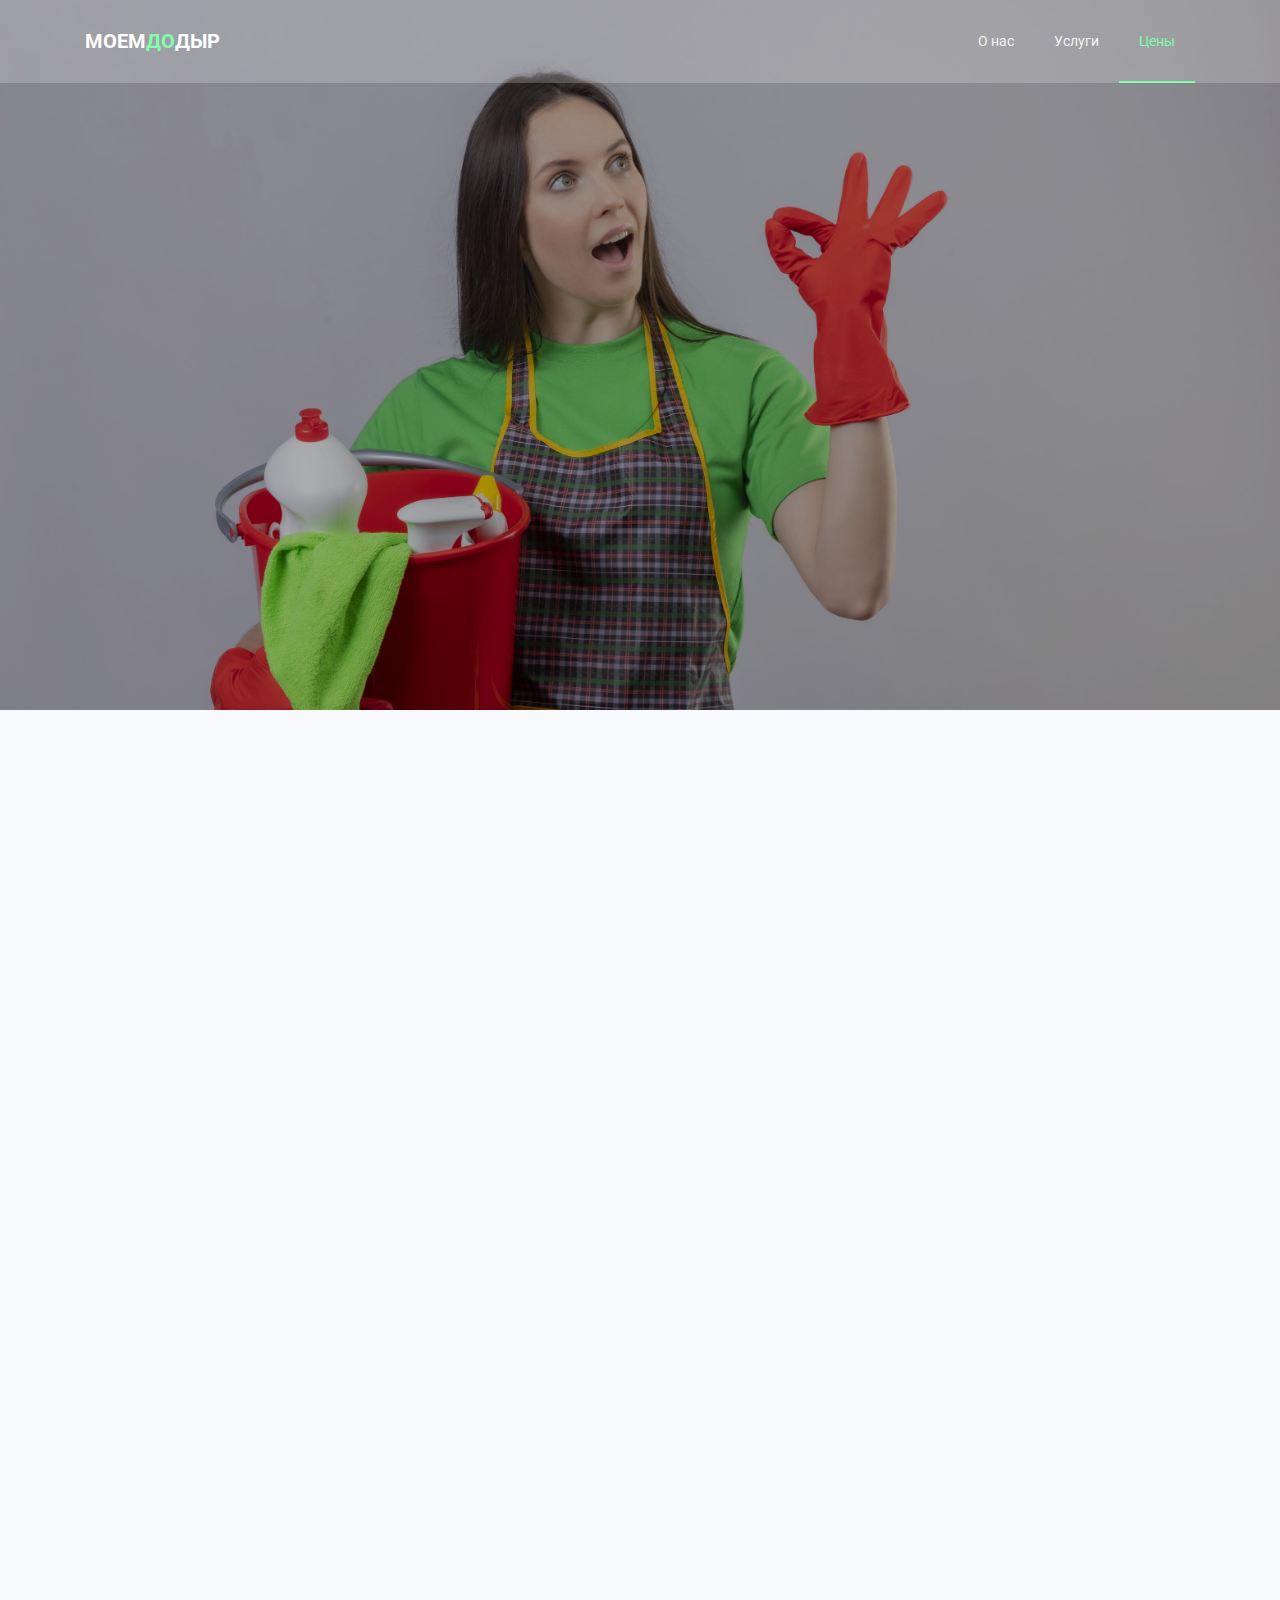
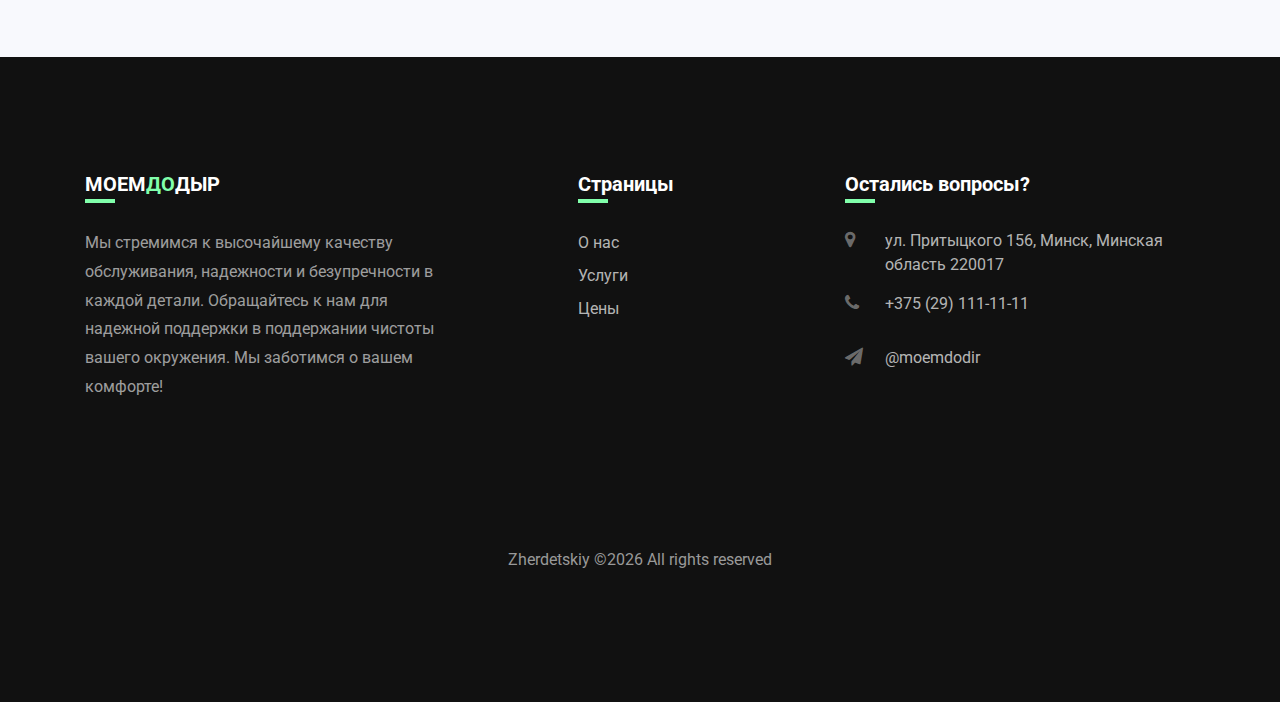
==== commit 220a7475: "some fix" ====
--- a/price.html
+++ b/price.html
@@ -8,7 +8,6 @@
     <link href="https://fonts.googleapis.com/css?family=Roboto:300,400,500,700&display=swap" rel="stylesheet">
     <link rel="stylesheet" href="https://stackpath.bootstrapcdn.com/font-awesome/4.7.0/css/font-awesome.min.css">
     <link rel="stylesheet" href="css/animate.css">
-    <link rel="stylesheet" href="css/flaticon.css">
     <link rel="stylesheet" href="css/style.css">
     </head>
     <body>
@@ -32,7 +31,7 @@
             <div class="overlay"></div>
             <div class="container">
               <div class="row no-gutters slider-text align-items-end">
-                <div class="col-md-9 ftco-animate pb-5 item-animate fadeIn ftco-animated">
+                <div class="col-md-9 ftco-animate pb-5">
                     <p class="breadcrumbs mb-2"><span class="mr-2"><a href="index.html">О нас <i class="fa fa-chevron-right"></i></a></span> <span>Цены <i class="fa fa-chevron-right"></i></span></p>
                   <h1 class="mb-0 bread">Цены</h1>
                 </div>
@@ -43,13 +42,13 @@
           <section class="ftco-section bg-light">
               <div class="container">
                   <div class="row justify-content-center pb-5 mb-3">
-                <div class="col-md-7 heading-section text-center ftco-animate item-animate fadeIn ftco-animated">
+                <div class="col-md-7 heading-section text-center ftco-animate">
                     <span class="subheading mb-3">Цены &amp; Комплекс уборки</span>
                   <h2>Выберите ваш комплекс</h2>
                 </div>
               </div>
                   <div class="row">
-                      <div class="col-md-4 col-lg-4 ftco-animate item-animate fadeIn ftco-animated">
+                      <div class="col-md-4 col-lg-4 ftco-animate">
                           <div class="block-7">
                               <div class="text-center">
                                   <div class="icon d-flex align-items-center justify-content-center"><span class="fa flaticon-sprayer"></span></div>
@@ -68,7 +67,7 @@
                               </div>
                           </div>
                       </div>
-                      <div class="col-md-4 col-lg-4 ftco-animate item-animate fadeIn ftco-animated">
+                      <div class="col-md-4 col-lg-4 ftco-animate">
                           <div class="block-7 active">
                               <div class="text-center">
                                   <div class="icon d-flex align-items-center justify-content-center"><span class="fa flaticon-vacuum-cleaner"></span></div>
@@ -87,7 +86,7 @@
                               </div>
                           </div>
                       </div>
-                      <div class="col-md-4 col-lg-4 ftco-animate item-animate fadeIn ftco-animated">
+                      <div class="col-md-4 col-lg-4 ftco-animate">
                           <div class="block-7">
                               <div class="text-center">
                                   <div class="icon d-flex align-items-center justify-content-center"><span class="fa flaticon-tap"></span></div>
@@ -118,9 +117,9 @@
                               <h2 class="footer-heading">МОЕМ<span style="color: #81ffab;">ДО</span>ДЫР</h2>
                               <p>Мы стремимся к высочайшему качеству обслуживания, надежности и безупречности в каждой детали. Обращайтесь к нам для надежной поддержки в поддержании чистоты вашего окружения. Мы заботимся о вашем комфорте!</p>
                               <ul class="ftco-footer-social list-unstyled float-md-left float-lft mt-4">
-                                  <li class="ftco-animate item-animate fadeIn ftco-animated"><a href="#"><span class="fa fa-twitter"></span></a></li>
-                                  <li class="ftco-animate item-animate fadeIn ftco-animated"><a href="#"><span class="fa fa-facebook"></span></a></li>
-                                  <li class="ftco-animate item-animate fadeIn ftco-animated"><a href="#"><span class="fa fa-instagram"></span></a></li>
+                                  <li class="ftco-animate"><a href="#"><span class="fa fa-twitter"></span></a></li>
+                                  <li class="ftco-animate"><a href="#"><span class="fa fa-facebook"></span></a></li>
+                                  <li class="ftco-animate"><a href="#"><span class="fa fa-instagram"></span></a></li>
                               </ul>
                           </div>
                           <div class="col-md-6 col-lg-4 pl-lg-5 mb-4 mb-md-0">
@@ -152,5 +151,10 @@
               </div>
                   </div>
               </footer>
+
+    <script src="js/jquery.min.js"></script>
+    <script src="js/jquery.waypoints.min.js"></script>
+    <script src="js/main.js"></script>
+
     </body>
 </html>--- a/css/style.css
+++ b/css/style.css
@@ -1,351 +1,3 @@
-.navbar {
-    position: relative;
-    display: -webkit-box;
-    display: -ms-flexbox;
-    display: flex;
-    -ms-flex-wrap: wrap;
-    flex-wrap: wrap;
-    -webkit-box-align: center;
-    -ms-flex-align: center;
-    align-items: center;
-    -webkit-box-pack: justify;
-    -ms-flex-pack: justify;
-    justify-content: space-between;
-    padding: 0.5rem 1rem; }
-    .navbar > .container {
-      display: -webkit-box;
-      display: -ms-flexbox;
-      display: flex;
-      -ms-flex-wrap: wrap;
-      flex-wrap: wrap;
-      -webkit-box-align: center;
-      -ms-flex-align: center;
-      align-items: center;
-      -webkit-box-pack: justify;
-      -ms-flex-pack: justify;
-      justify-content: space-between; }
-
-
-@media (max-width: 991.98px) {
-.navbar-expand-lg > .container {
-    padding-right: 0;
-    padding-left: 0; } }
-
-@media (min-width: 992px) {
-  .pl-lg-5 {
-    padding-left: 8rem !important; }
-    .navbar-expand-lg {
-        -webkit-box-orient: horizontal;
-        -webkit-box-direction: normal;
-        -ms-flex-flow: row nowrap;
-        flex-flow: row nowrap;
-        -webkit-box-pack: start;
-        -ms-flex-pack: start;
-        justify-content: flex-start; }
-        .navbar-expand-lg .navbar-nav {
-        -webkit-box-orient: horizontal;
-        -webkit-box-direction: normal;
-        -ms-flex-direction: row;
-        flex-direction: row; }
-        .navbar-expand-lg .navbar-nav .dropdown-menu {
-            position: absolute; }
-        .navbar-expand-lg .navbar-nav .nav-link {
-            padding-right: 0.5rem;
-            padding-left: 0.5rem; }
-        .navbar-expand-lg > .container {
-        -ms-flex-wrap: nowrap;
-        flex-wrap: nowrap; }
-        .navbar-expand-lg .navbar-collapse {
-        display: -webkit-box !important;
-        display: -ms-flexbox !important;
-        display: flex !important;
-        -ms-flex-preferred-size: auto;
-        flex-basis: auto; }
-        .navbar-expand-lg .navbar-toggler {
-        display: none; } }
-
-.navbar-dark .navbar-brand {
-    color: #fff; }
-    .navbar-dark .navbar-brand:hover, .navbar-dark .navbar-brand:focus {
-        color: #fff; }
-    
-    .navbar-dark .navbar-nav .nav-link {
-    color: rgba(255, 255, 255, 0.5); }
-    .navbar-dark .navbar-nav .nav-link:hover, .navbar-dark .navbar-nav .nav-link:focus {
-        color: rgba(255, 255, 255, 0.75); }
-    .navbar-dark .navbar-nav .nav-link.disabled {
-        color: rgba(255, 255, 255, 0.25); }
-    
-    .navbar-dark .navbar-nav .show > .nav-link,
-    .navbar-dark .navbar-nav .active > .nav-link,
-    .navbar-dark .navbar-nav .nav-link.show,
-    .navbar-dark .navbar-nav .nav-link.active {
-    color: #fff; }
-    
-    .navbar-dark .navbar-toggler {
-    color: rgba(255, 255, 255, 0.5);
-    border-color: rgba(255, 255, 255, 0.1); }
-    
-    .navbar-dark .navbar-toggler-icon {
-    background-image: url("data:image/svg+xml,%3csvg viewBox='0 0 30 30' xmlns='http://www.w3.org/2000/svg'%3e%3cpath stroke='rgba(255, 255, 255, 0.5)' stroke-width='2' stroke-linecap='round' stroke-miterlimit='10' d='M4 7h22M4 15h22M4 23h22'/%3e%3c/svg%3e"); }
-    
-    .navbar-dark .navbar-text {
-    color: rgba(255, 255, 255, 0.5); }
-    .navbar-dark .navbar-text a {
-        color: #fff; }
-        .navbar-dark .navbar-text a:hover, .navbar-dark .navbar-text a:focus {
-        color: #fff; }
-
-.bg-dark {
-    background-color: #343a40 !important; }
-    
-    a.bg-dark:hover, a.bg-dark:focus,
-    button.bg-dark:hover,
-    button.bg-dark:focus {
-    background-color: #1d2124 !important; }
-
-
-
-.ftco-navbar-light {
-    background: rgba(255, 255, 255, 0.2) !important;
-    position: absolute;
-    left: 0;
-    right: 0;
-    z-index: 3;
-    padding: 0; }
-    @media (max-width: 991.98px) {
-        .ftco-navbar-light {
-        background: #fff;
-        position: relative;
-        top: 0;
-        padding: 10px 15px; } }
-    .ftco-navbar-light .navbar-brand {
-        color: #fff;
-        text-transform: uppercase;
-        font-weight: 700;
-        font-size: 20px;
-        line-height: 1; }
-        .ftco-navbar-light .navbar-brand span {
-        color: #81ffab;
-        position: relative; }
-        .ftco-navbar-light .navbar-brand:hover, .ftco-navbar-light .navbar-brand:focus {
-        color: #000000; }
-        @media (max-width: 991.98px) {
-        .ftco-navbar-light .navbar-brand {
-            color: #000000; }
-            .ftco-navbar-light .navbar-brand span {
-            color: #bebebe; } }
-    @media (max-width: 991.98px) {
-        .ftco-navbar-light .navbar-nav {
-        padding-bottom: 10px; } }
-    .ftco-navbar-light .navbar-nav > .nav-item > .nav-link {
-        font-size: 14px;
-        padding-top: 1.8rem;
-        padding-bottom: 1.8rem;
-        padding-left: 20px;
-        padding-right: 20px;
-        font-weight: 400;
-        color: rgba(255, 255, 255, 0.9);
-        position: relative;
-        opacity: 1 !important; }
-        .ftco-navbar-light .navbar-nav > .nav-item > .nav-link:before {
-        content: "";
-        position: absolute;
-        width: 100%;
-        height: 2px;
-        bottom: 0px;
-        left: 0;
-        background-color: #81ffab;
-        visibility: hidden;
-        -webkit-transform: scaleX(0);
-        -ms-transform: scaleX(0);
-        transform: scaleX(0);
-        -webkit-transition: all 0.5s ease-in-out 0s;
-        -o-transition: all 0.5s ease-in-out 0s;
-        transition: all 0.5s ease-in-out 0s;
-        z-index: -1; }
-        .ftco-navbar-light .navbar-nav > .nav-item > .nav-link:hover {
-        color: #81ffab; }
-        .ftco-navbar-light .navbar-nav > .nav-item > .nav-link:hover:before {
-            visibility: visible;
-            background-color: #81ffab;
-            -webkit-transform: scaleX(1);
-            -ms-transform: scaleX(1);
-            transform: scaleX(1); }
-        @media (max-width: 991.98px) {
-        .ftco-navbar-light .navbar-nav > .nav-item > .nav-link {
-            padding-left: 0;
-            padding-right: 0;
-            padding-top: .7rem;
-            padding-bottom: .7rem;
-            color: rgba(0, 0, 0, 0.7); }
-            .ftco-navbar-light .navbar-nav > .nav-item > .nav-link:hover {
-            color: #fff; }
-            .ftco-navbar-light .navbar-nav > .nav-item > .nav-link:hover:before {
-                display: none; } }
-    .ftco-navbar-light .navbar-nav > .nav-item .dropdown-menu {
-        border: none;
-        background: #fff;
-        -webkit-box-shadow: 0px 10px 34px -20px rgba(0, 0, 0, 0.41);
-        -moz-box-shadow: 0px 10px 34px -20px rgba(0, 0, 0, 0.41);
-        box-shadow: 0px 10px 34px -20px rgba(0, 0, 0, 0.41);
-        border-radius: 4px; }
-        .ftco-navbar-light .navbar-nav > .nav-item .dropdown-menu .dropdown-item {
-        font-size: 12px;
-        color: #000000; }
-        .ftco-navbar-light .navbar-nav > .nav-item .dropdown-menu .dropdown-item:hover, .ftco-navbar-light .navbar-nav > .nav-item .dropdown-menu .dropdown-item:focus {
-            background: #bebebe;
-            color: #fff; }
-        @media (max-width: 991.98px) {
-        .ftco-navbar-light .navbar-nav > .nav-item .dropdown-menu {
-            display: block !important;
-            background: #fff;
-            -webkit-box-shadow: none;
-            box-shadow: none; } }
-    .ftco-navbar-light .navbar-nav > .nav-item.cta > a {
-        color: #fff;
-        background: #bebebe;
-        border-radius: 0px; }
-        @media (max-width: 767.98px) {
-        .ftco-navbar-light .navbar-nav > .nav-item.cta > a {
-            padding-left: 15px;
-            padding-right: 15px; } }
-        @media (max-width: 991.98px) {
-        .ftco-navbar-light .navbar-nav > .nav-item.cta > a {
-            color: #fff;
-            background: #bebebe;
-            border-radius: 4px; } }
-    .ftco-navbar-light .navbar-nav > .nav-item.active > a {
-        color: #81ffab; }
-        .ftco-navbar-light .navbar-nav > .nav-item.active > a:before {
-        visibility: visible;
-        background-color: #81ffab;
-        -webkit-transform: scaleX(1);
-        -ms-transform: scaleX(1);
-        transform: scaleX(1); }
-        @media (max-width: 991.98px) {
-        .ftco-navbar-light .navbar-nav > .nav-item.active > a {
-            color: #000000; }
-            .ftco-navbar-light .navbar-nav > .nav-item.active > a:before {
-            display: none; } }
-    .ftco-navbar-light .navbar-toggler {
-        border: none;
-        color: rgba(0, 0, 0, 0.5) !important;
-        cursor: pointer;
-        padding-right: 0;
-        text-transform: uppercase;
-        font-size: 16px;
-        letter-spacing: .1em; }
-        .ftco-navbar-light .navbar-toggler:focus {
-        outline: none !important; }
-
-
-.container {
-    width: 100%;
-    padding-right: 15px;
-    padding-left: 15px;
-    margin-right: auto;
-    margin-left: auto; }
-    @media (min-width: 576px) {
-        .container {
-        max-width: 540px; } }
-    @media (min-width: 768px) {
-        .container {
-        max-width: 720px; } }
-    @media (min-width: 992px) {
-        .container {
-        max-width: 960px; } }
-    @media (min-width: 1200px) {
-        .container {
-        max-width: 1140px; } }
-
-.container {
-    min-width: 992px !important; }
-
-
-.navbar-brand {
-    display: inline-block;
-    padding-top: 0.3125rem;
-    padding-bottom: 0.3125rem;
-    margin-right: 1rem;
-    font-size: 1.25rem;
-    line-height: inherit;
-    white-space: nowrap; }
-    .navbar-brand:hover, .navbar-brand:focus {
-        text-decoration: none; }
-
-.navbar-toggler {
-    padding: 0.25rem 0.75rem;
-    font-size: 1.25rem;
-    line-height: 1;
-    background-color: transparent;
-    border: 1px solid transparent;
-    border-radius: 0.25rem; }
-    .navbar-toggler:hover, .navbar-toggler:focus {
-        text-decoration: none; }
-    .navbar-toggler:not(:disabled):not(.disabled) {
-        cursor: pointer; }
-    
-.collapse:not(.show) {
-    display: none; }
-
-
-
-.navbar-collapse {
-    -ms-flex-preferred-size: 100%;
-    flex-basis: 100%;
-    -webkit-box-flex: 1;
-    -ms-flex-positive: 1;
-    flex-grow: 1;
-    -webkit-box-align: center;
-    -ms-flex-align: center;
-    align-items: center; }
-
-.navbar-nav {
-    display: -webkit-box;
-    display: -ms-flexbox;
-    display: flex;
-    -webkit-box-orient: vertical;
-    -webkit-box-direction: normal;
-    -ms-flex-direction: column;
-    flex-direction: column;
-    padding-left: 0;
-    margin-bottom: 0;
-    list-style: none; }
-    .navbar-nav .nav-link {
-        padding-right: 0;
-        padding-left: 0; }
-    .navbar-nav .dropdown-menu {
-        position: static;
-        float: none; }
-
-.ml-auto {
-    margin-left: auto !important; }
-
-.nav-link {
-    display: block;
-    padding: 0.5rem 1rem; }
-    .nav-link:hover, .nav-link:focus {
-        text-decoration: none; }
-    .nav-link.disabled {
-        color: #6c757d;
-        pointer-events: none;
-        cursor: default; }
-
-
-body {
-    font-family: "Roboto", Arial, sans-serif;
-    background: #fff;
-    font-size: 16px;
-    line-height: 1.8;
-    font-weight: 400;
-    color: gray; }
-    body.menu-show {
-        overflow: hidden;
-        position: fixed;
-        height: 100%;
-        width: 100%; }
-
 *,
 *::before,
 *::after {
@@ -364,11 +16,21 @@
 body {
   margin: 0;
   font-family: -apple-system, BlinkMacSystemFont, "Segoe UI", Roboto, "Helvetica Neue", Arial, "Noto Sans", sans-serif, "Apple Color Emoji", "Segoe UI Emoji", "Segoe UI Symbol", "Noto Color Emoji";
+  font-size: 1rem;
+  font-weight: 400;
+  line-height: 1.5;
   color: #212529;
-  text-align: left; }
+  text-align: left;
+  background-color: #fff; }
 
 [tabindex="-1"]:focus {
   outline: 0 !important; }
+
+hr {
+  -webkit-box-sizing: content-box;
+  box-sizing: content-box;
+  height: 0;
+  overflow: visible; }
 
 h1, h2, h3, h4, h5, h6 {
   margin-top: 0;
@@ -377,6 +39,20 @@
 p {
   margin-top: 0;
   margin-bottom: 1rem; }
+
+abbr[title],
+abbr[data-original-title] {
+  text-decoration: underline;
+  -webkit-text-decoration: underline dotted;
+  text-decoration: underline dotted;
+  cursor: help;
+  border-bottom: 0;
+  text-decoration-skip-ink: none; }
+
+address {
+  margin-bottom: 1rem;
+  font-style: normal;
+  line-height: inherit; }
 
 ol,
 ul,
@@ -390,6 +66,35 @@
 ul ol {
   margin-bottom: 0; }
 
+dt {
+  font-weight: 700; }
+
+dd {
+  margin-bottom: .5rem;
+  margin-left: 0; }
+
+blockquote {
+  margin: 0 0 1rem; }
+
+b,
+strong {
+  font-weight: bolder; }
+
+small {
+  font-size: 80%; }
+
+sub,
+sup {
+  position: relative;
+  font-size: 75%;
+  line-height: 0;
+  vertical-align: baseline; }
+
+sub {
+  bottom: -.25em; }
+
+sup {
+  top: -.5em; }
 
 a {
   color: #007bff;
@@ -408,10 +113,46 @@
   a:not([href]):not([tabindex]):focus {
     outline: 0; }
 
+pre,
+code,
+kbd,
+samp {
+  font-family: SFMono-Regular, Menlo, Monaco, Consolas, "Liberation Mono", "Courier New", monospace;
+  font-size: 1em; }
+
+pre {
+  margin-top: 0;
+  margin-bottom: 1rem;
+  overflow: auto; }
+
+figure {
+  margin: 0 0 1rem; }
+
 img {
   vertical-align: middle;
   border-style: none; }
 
+svg {
+  overflow: hidden;
+  vertical-align: middle; }
+
+table {
+  border-collapse: collapse; }
+
+caption {
+  padding-top: 0.75rem;
+  padding-bottom: 0.75rem;
+  color: #6c757d;
+  text-align: left;
+  caption-side: bottom; }
+
+th {
+  text-align: inherit; }
+
+label {
+  display: inline-block;
+  margin-bottom: 0.5rem; }
+
 button {
   border-radius: 0; }
 
@@ -419,6 +160,16 @@
   outline: 1px dotted;
   outline: 5px auto -webkit-focus-ring-color; }
 
+input,
+button,
+select,
+optgroup,
+textarea {
+  margin: 0;
+  font-family: inherit;
+  font-size: inherit;
+  line-height: inherit; }
+
 button,
 input {
   overflow: visible; }
@@ -426,6 +177,19 @@
 button,
 select {
   text-transform: none; }
+
+button,
+[type="button"],
+[type="reset"],
+[type="submit"] {
+  -webkit-appearance: button; }
+
+button::-moz-focus-inner,
+[type="button"]::-moz-focus-inner,
+[type="reset"]::-moz-focus-inner,
+[type="submit"]::-moz-focus-inner {
+  padding: 0;
+  border-style: none; }
 
 input[type="radio"],
 input[type="checkbox"] {
@@ -433,13 +197,53 @@
   box-sizing: border-box;
   padding: 0; }
 
+input[type="date"],
+input[type="time"],
+input[type="datetime-local"],
+input[type="month"] {
+  -webkit-appearance: listbox; }
 
 textarea {
   overflow: auto;
   resize: vertical; }
 
+fieldset {
+  min-width: 0;
+  padding: 0;
+  margin: 0;
+  border: 0; }
+
+legend {
+  display: block;
+  width: 100%;
+  max-width: 100%;
+  padding: 0;
+  margin-bottom: .5rem;
+  font-size: 1.5rem;
+  line-height: inherit;
+  color: inherit;
+  white-space: normal; }
+
 progress {
   vertical-align: baseline; }
+
+[type="number"]::-webkit-inner-spin-button,
+[type="number"]::-webkit-outer-spin-button {
+  height: auto; }
+
+[type="search"] {
+  outline-offset: -2px;
+  -webkit-appearance: none; }
+
+[type="search"]::-webkit-search-decoration {
+  -webkit-appearance: none; }
+
+::-webkit-file-upload-button {
+  font: inherit;
+  -webkit-appearance: button; }
+
+[hidden] {
+  display: none !important; }
 
 h1, h2, h3, h4, h5, h6,
 .h1, .h2, .h3, .h4, .h5, .h6 {
@@ -467,141 +271,46 @@
 h6, .h6 {
   font-size: 1rem; }
 
-@media print {
-*,
-*::before,
-*::after {
-    text-shadow: none !important;
-    -webkit-box-shadow: none !important;
-    box-shadow: none !important; }
-a:not(.btn) {
-    text-decoration: underline; }
-abbr[title]::after {
-    content: " (" attr(title) ")"; }
-pre {
-    white-space: pre-wrap !important; }
-pre,
-blockquote {
-    border: 1px solid #adb5bd;
-    page-break-inside: avoid; }
-thead {
-    display: table-header-group; }
-tr,
-img {
-    page-break-inside: avoid; }
-p,
-h2,
-h3 {
-    orphans: 3;
-    widows: 3; }
-h2,
-h3 {
-    page-break-after: avoid; }
-@page {
-    size: a3; }
-body {
-    min-width: 992px !important; }}
-
-a {
-    -webkit-transition: .3s all ease;
-    -o-transition: .3s all ease;
-    transition: .3s all ease;
-    color: #bebebe; }
-    a:hover, a:focus {
-        text-decoration: none;
-        color: #bebebe;
-        outline: none !important; }
-    
-    h1, h2, h3, h4, h5,
-    .h1, .h2, .h3, .h4, .h5 {
-    line-height: 1.5;
-    color: #33313b;
-    font-weight: 400; }
-
-.hero-wrap {
-    width: 100%;
-    height: 100%;
-    position: inherit;
-    background-size: cover;
-    background-repeat: no-repeat;
-    background-position: top center;
-    position: relative; }
-    @media (max-width: 1199.98px) {
-        .hero-wrap {
-        background-position: center center !important; } }
-    .hero-wrap .overlay {
-        position: absolute;
-        top: 0;
-        left: 0;
-        right: 0;
-        bottom: 0;
-        content: '';
-        opacity: .3;
-        background: #000000; }
-    .hero-wrap.hero-wrap-2 {
-        height: 710px; }
-        .hero-wrap.hero-wrap-2 .overlay {
-        opacity: .3; }
-        .hero-wrap.hero-wrap-2 .slider-text {
-        height: 600px; }
-
-.slider-text h1 {
-    font-size: 46px;
-    color: #fff;
-    line-height: 1.2;
-    font-weight: 400;
-    font-family: "Roboto", Arial, sans-serif; }
-    @media (max-width: 991.98px) {
-        .slider-text h1 {
-        font-size: 40px; } }
-    .slider-text h1 span {
-        color: #bebebe; }
-    
-    .slider-text .subheading {
-    font-size: 18px;
-    line-height: 1.5;
-    color: rgba(255, 255, 255, 0.7); }
-    
-    .slider-text p {
-    font-size: 18px;
-    line-height: 1.5;
-    color: rgba(255, 255, 255, 0.7); }
-    .slider-text p strong {
-        font-weight: 700; }
-        .slider-text p strong a {
-        color: #000000; }
-    
-    .slider-text .btn-custom {
-    font-size: 16px;
-    font-weight: 500;
-    color: #fff; }
-    
-    .slider-text .breadcrumbs {
-    font-size: 16px;
-    font-weight: 400;
-    margin-bottom: 20px;
-    z-index: 99; }
-    .slider-text .breadcrumbs span {
-        color: rgba(255, 255, 255, 0.5); }
-        .slider-text .breadcrumbs span i {
-        color: rgba(255, 255, 255, 0.3);
-        font-size: 13px; }
-        .slider-text .breadcrumbs span a {
-        color: rgba(255, 255, 255, 0.7); }
-        .slider-text .breadcrumbs span a:hover, .slider-text .breadcrumbs span a:focus {
-            color: #bebebe; }
-            .slider-text .breadcrumbs span a:hover i, .slider-text .breadcrumbs span a:focus i {
-            color: #bebebe; }
-    
-    .slider-text .bread {
-    font-weight: 400 !important; 
-    color: rgb(255, 255, 255);
-    }
-
-    .align-items-end {
-        -webkit-box-align: end !important;
-        -ms-flex-align: end !important;
-        align-items: flex-end !important; }
+.list-unstyled {
+  padding-left: 0;
+  list-style: none; }
+
+
+.container {
+  width: 100%;
+  padding-right: 15px;
+  padding-left: 15px;
+  margin-right: auto;
+  margin-left: auto; }
+  @media (min-width: 576px) {
+    .container {
+      max-width: 540px; } }
+  @media (min-width: 768px) {
+    .container {
+      max-width: 720px; } }
+  @media (min-width: 992px) {
+    .container {
+      max-width: 960px; } }
+  @media (min-width: 1200px) {
+    .container {
+      max-width: 1140px; } }
+
+.row {
+  display: -webkit-box;
+  display: -ms-flexbox;
+  display: flex;
+  -ms-flex-wrap: wrap;
+  flex-wrap: wrap;
+  margin-right: -15px;
+  margin-left: -15px; }
+
+.no-gutters {
+  margin-right: 0;
+  margin-left: 0; }
+  .no-gutters > .col,
+  .no-gutters > [class*="col-"] {
+    padding-right: 0;
+    padding-left: 0; }
 
 .col-1, .col-2, .col-3, .col-4, .col-5, .col-6, .col-7, .col-8, .col-9, .col-10, .col-11, .col-12, .col,
 .col-auto, .col-sm-1, .col-sm-2, .col-sm-3, .col-sm-4, .col-sm-5, .col-sm-6, .col-sm-7, .col-sm-8, .col-sm-9, .col-sm-10, .col-sm-11, .col-sm-12, .col-sm,
@@ -609,87 +318,99 @@
 .col-md-auto, .col-lg-1, .col-lg-2, .col-lg-3, .col-lg-4, .col-lg-5, .col-lg-6, .col-lg-7, .col-lg-8, .col-lg-9, .col-lg-10, .col-lg-11, .col-lg-12, .col-lg,
 .col-lg-auto, .col-xl-1, .col-xl-2, .col-xl-3, .col-xl-4, .col-xl-5, .col-xl-6, .col-xl-7, .col-xl-8, .col-xl-9, .col-xl-10, .col-xl-11, .col-xl-12, .col-xl,
 .col-xl-auto {
-    position: relative;
-    width: 100%;
-    padding-right: 15px;
-    padding-left: 15px; }
-
-
-.ftco-animate {
-    opacity: 0;
-    visibility: hidden; }
-
-  .col-12 {
-    -webkit-box-flex: 0;
-    -ms-flex: 0 0 100%;
-    flex: 0 0 100%;
-    max-width: 100%; }
-
-.pt-5,
-.pb-5,
-.py-5 {
-    padding-bottom: 3rem !important; }
-
-.mb-0 {
-    margin-bottom: 8rem }
-
-.row {
-    display: -webkit-box;
-    display: -ms-flexbox;
-    display: flex;
-    -ms-flex-wrap: wrap;
-    flex-wrap: wrap;
-    margin-right: -15px;
-    margin-left: -15px; }
-
-.no-gutters {
-    margin-right: 0;
-    margin-left: 0; }
-    .no-gutters > .col,
-    .no-gutters > [class*="col-"] {
-        padding-right: 0;
-        padding-left: 0; }
-      
-.ftco-section {
-    padding: 7em 0;
-    position: relative; }
-    @media (max-width: 767.98px) {
-        .ftco-section {
-        padding: 6em 0; } }
-
-.ftco-no-pt {
-    padding-top: 0 !important; }
-
-.ftco-no-pb {
-    padding-bottom: 0 !important; }
-
-.d-flex {
-    display: -webkit-box !important;
-    display: -ms-flexbox !important;
-    display: flex !important; }
-
-.img {
-    width: 100%;
-    background-size: cover;
-    background-repeat: no-repeat; }
-
-.align-items-center {
-    -webkit-box-align: center !important;
-    -ms-flex-align: center !important;
-    align-items: center !important; }
-
-.justify-content-center {
-    -webkit-box-pack: center !important;
-    -ms-flex-pack: center !important;
-    justify-content: center !important; }
-
-@media (min-width: 768px){
-  .px-md-0 {
-    padding-right: 0 !important; 
-    padding-left: 0 !important;}
-  .py-md-4 {
-    padding-top: 1.5rem !important; 
-    padding-bottom: 1.5rem !important;}
+  position: relative;
+  width: 100%;
+  padding-right: 15px;
+  padding-left: 15px; }
+
+.col {
+  -ms-flex-preferred-size: 0;
+  flex-basis: 0;
+  -webkit-box-flex: 1;
+  -ms-flex-positive: 1;
+  flex-grow: 1;
+  max-width: 100%; }
+
+.col-auto {
+  -webkit-box-flex: 0;
+  -ms-flex: 0 0 auto;
+  flex: 0 0 auto;
+  width: auto;
+  max-width: 100%; }
+
+.col-1 {
+  -webkit-box-flex: 0;
+  -ms-flex: 0 0 8.33333%;
+  flex: 0 0 8.33333%;
+  max-width: 8.33333%; }
+
+.col-2 {
+  -webkit-box-flex: 0;
+  -ms-flex: 0 0 16.66667%;
+  flex: 0 0 16.66667%;
+  max-width: 16.66667%; }
+
+.col-3 {
+  -webkit-box-flex: 0;
+  -ms-flex: 0 0 25%;
+  flex: 0 0 25%;
+  max-width: 25%; }
+
+.col-4 {
+  -webkit-box-flex: 0;
+  -ms-flex: 0 0 33.33333%;
+  flex: 0 0 33.33333%;
+  max-width: 33.33333%; }
+
+.col-5 {
+  -webkit-box-flex: 0;
+  -ms-flex: 0 0 41.66667%;
+  flex: 0 0 41.66667%;
+  max-width: 41.66667%; }
+
+.col-6 {
+  -webkit-box-flex: 0;
+  -ms-flex: 0 0 50%;
+  flex: 0 0 50%;
+  max-width: 50%; }
+
+.col-7 {
+  -webkit-box-flex: 0;
+  -ms-flex: 0 0 58.33333%;
+  flex: 0 0 58.33333%;
+  max-width: 58.33333%; }
+
+.col-8 {
+  -webkit-box-flex: 0;
+  -ms-flex: 0 0 66.66667%;
+  flex: 0 0 66.66667%;
+  max-width: 66.66667%; }
+
+.col-9 {
+  -webkit-box-flex: 0;
+  -ms-flex: 0 0 75%;
+  flex: 0 0 75%;
+  max-width: 75%; }
+
+.col-10 {
+  -webkit-box-flex: 0;
+  -ms-flex: 0 0 83.33333%;
+  flex: 0 0 83.33333%;
+  max-width: 83.33333%; }
+
+.col-11 {
+  -webkit-box-flex: 0;
+  -ms-flex: 0 0 91.66667%;
+  flex: 0 0 91.66667%;
+  max-width: 91.66667%; }
+
+.col-12 {
+  -webkit-box-flex: 0;
+  -ms-flex: 0 0 100%;
+  flex: 0 0 100%;
+  max-width: 100%; }
+
+@media (min-width: 768px) {
   .col-md {
     -ms-flex-preferred-size: 0;
     flex-basis: 0;
@@ -697,320 +418,243 @@
     -ms-flex-positive: 1;
     flex-grow: 1;
     max-width: 100%; }
-  .pl-md-4 {
-    padding-left: 1.5rem !important; }
-  .d-md-flex {
-    display: -webkit-box !important;
-    display: -ms-flexbox !important;
-    display: flex !important; }
-    .float-md-left {
-    float: left !important; }
-    .pt-md-0,
-    .pb-md-0,
-    .py-md-0 {
-        padding-top: 0 !important; }
-    .pl-md-5 {
-        padding-left: 3rem !important; }
-    .pt-md-5 {
-    padding-top: 3rem !important; }
-    .col-md-4 {
-      -webkit-box-flex: 0;
-      -ms-flex: 0 0 33.33333%;
-      flex: 0 0 33.33333%;
-      max-width: 33.33333%; }
-    .col-md-6 {
-        -webkit-box-flex: 0;
-        -ms-flex: 0 0 50%;
-        flex: 0 0 50%;
-        max-width: 50%; }
-    .col-md-7 {
-        -webkit-box-flex: 0;
-        -ms-flex: 0 0 58.33333%;
-        flex: 0 0 58.33333%;
-        max-width: 58.33333%; }
-    .col-md-9 {
-        -webkit-box-flex: 0;
-        -ms-flex: 0 0 75%;
-        flex: 0 0 75%;
-        max-width: 75%; }
-    .col-md-12 {
-        -webkit-box-flex: 0;
-        -ms-flex: 0 0 100%;
-        flex: 0 0 100%;
-        max-width: 100%; }
-    }
-
-@media (min-width: 992px){
-    .col-lg-4 {
-        -webkit-box-flex: 0;
-        -ms-flex: 0 0 33.33333%;
-        flex: 0 0 33.33333%;
-        max-width: 33.33333%; }
-    .col-lg-6 {
-        -webkit-box-flex: 0;
-        -ms-flex: 0 0 50%;
-        flex: 0 0 50%;
-        max-width: 50%; }
-}
-
-.justify-content-start {
-    -webkit-box-pack: start !important;
-    -ms-flex-pack: start !important;
-    justify-content: flex-start !important; }
-
-.heading-section .subheading {
-    font-size: 12px;
-    display: block;
-    font-weight: 500;
-    color: #bebebe;
-    text-transform: uppercase;
-    letter-spacing: 1px; }
-    
-    .heading-section h2 {
-    font-size: 44px;
-    font-weight: 300; }
-    @media (max-width: 767.98px) {
-        .heading-section h2 {
-        font-size: 28px; } }
-    
-    .heading-section.heading-section-white .subheading {
-    color: rgba(255, 255, 255, 0.8); }
-    
-    .heading-section.heading-section-white h2 {
-    color: #fff; }
-    
-    .heading-section.heading-section-white p {
-    color: rgba(255, 255, 255, 0.9); }
-
-
-.mb-4 {
-    margin-bottom: 1.5rem !important; }
-
-.ftco-counter {
-    overflow-x: hidden;
-    position: relative;
-    background: #81ffab; }
-    @media (min-width: 992px) {
-        .ftco-counter {
-        padding-left: 30px;
-        margin-left: -48px; } }
-    .ftco-counter .block-18 {
-        display: block;
-        width: 100%; }
-        @media (max-width: 991.98px) {
-        .ftco-counter .block-18 {
-            margin-bottom: 2em; } }
-    .ftco-counter .text {
-        position: relative; }
-        @media (max-width: 767.98px) {
-        .ftco-counter .text {
-            width: 100%; } }
-        .ftco-counter .text .number {
-        line-height: 1;
-        font-weight: 400;
-        font-size: 38px;
-        color: #000000;
-        display: block;
-        margin-bottom: 10px; }
-        .ftco-counter .text span {
-        text-transform: uppercase;
-        font-weight: 500;
-        color: rgba(0, 0, 0, 0.7); }
-    @media (max-width: 767.98px) {
-        .ftco-counter .counter-wrap {
-        margin-bottom: 20px; } }
-
-#section-counter {
-    position: relative;
-    z-index: 0; }
-
-.mb-3 {
-    margin-bottom: 1rem !important; }
-
-.text-center {
-    text-align: center !important; }
-
-.services {
-    display: block;
-    width: 100%;
-    position: relative;
-    -moz-transition: all 0.3s ease;
-    -o-transition: all 0.3s ease;
-    -webkit-transition: all 0.3s ease;
-    -ms-transition: all 0.3s ease;
-    transition: all 0.3s ease; }
-    .services .d-block {
-        margin-bottom: 20px; }
-        .services .d-block:hover .icon {
-        background: #bebebe; }
-        .services .d-block:hover .icon:after {
-            bottom: -7px;
-            height: 7px;
-            left: 4px;
-            right: 4px; }
-        .services .d-block:hover .icon span {
-            color: #81ffab; }
-    .services .icon {
-        line-height: 1.3;
-        position: relative;
-        width: 70px;
-        height: 70px;
-        margin: 0 auto;
-        position: relative;
-        z-index: 0;
-        border-radius: 5px;
-        background: #bebebe;
-        -moz-transition: all 0.3s ease;
-        -o-transition: all 0.3s ease;
-        -webkit-transition: all 0.3s ease;
-        -ms-transition: all 0.3s ease;
-        transition: all 0.3s ease;
-        -webkit-box-shadow: 0px 10px 30px -4px rgba(0, 0, 0, 0.15);
-        -moz-box-shadow: 0px 10px 30px -4px rgba(0, 0, 0, 0.15);
-        box-shadow: 0px 10px 30px -4px rgba(0, 0, 0, 0.15); }
-        .services .icon:after {
-        position: absolute;
-        bottom: -5px;
-        left: 5px;
-        right: 5px;
-        content: '';
-        height: 5px;
-        background: #81ffab;
-        border-radius: 0 0 3px 3px;
-        -moz-transition: all 0.3s ease;
-        -o-transition: all 0.3s ease;
-        -webkit-transition: all 0.3s ease;
-        -ms-transition: all 0.3s ease;
-        transition: all 0.3s ease; }
-        .services .icon span {
-        font-size: 40px;
-        color: #fff; }
-    .services .media-body h3 {
-        font-weight: 500;
-        font-size: 18px;
-        color: #000000; }
-    .services .btn-custom {
-        font-size: 12px;
-        font-weight: 500;
-        text-transform: uppercase;
-        color: #000000;
-        border-bottom: 2px solid #e6e6e6; }
-        .services .btn-custom:hover {
-        color: #81ffab;
-        border-color: #81ffab; }
-
-.d-block {
-    display: block !important; }
-
-.media-body {
+  .col-md-auto {
+    -webkit-box-flex: 0;
+    -ms-flex: 0 0 auto;
+    flex: 0 0 auto;
+    width: auto;
+    max-width: 100%; }
+  .col-md-1 {
+    -webkit-box-flex: 0;
+    -ms-flex: 0 0 8.33333%;
+    flex: 0 0 8.33333%;
+    max-width: 8.33333%; }
+  .col-md-2 {
+    -webkit-box-flex: 0;
+    -ms-flex: 0 0 16.66667%;
+    flex: 0 0 16.66667%;
+    max-width: 16.66667%; }
+  .col-md-3 {
+    -webkit-box-flex: 0;
+    -ms-flex: 0 0 25%;
+    flex: 0 0 25%;
+    max-width: 25%; }
+  .col-md-4 {
+    -webkit-box-flex: 0;
+    -ms-flex: 0 0 33.33333%;
+    flex: 0 0 33.33333%;
+    max-width: 33.33333%; }
+  .col-md-5 {
+    -webkit-box-flex: 0;
+    -ms-flex: 0 0 41.66667%;
+    flex: 0 0 41.66667%;
+    max-width: 41.66667%; }
+  .col-md-6 {
+    -webkit-box-flex: 0;
+    -ms-flex: 0 0 50%;
+    flex: 0 0 50%;
+    max-width: 50%; }
+  .col-md-7 {
+    -webkit-box-flex: 0;
+    -ms-flex: 0 0 58.33333%;
+    flex: 0 0 58.33333%;
+    max-width: 58.33333%; }
+  .col-md-8 {
+    -webkit-box-flex: 0;
+    -ms-flex: 0 0 66.66667%;
+    flex: 0 0 66.66667%;
+    max-width: 66.66667%; }
+  .col-md-9 {
+    -webkit-box-flex: 0;
+    -ms-flex: 0 0 75%;
+    flex: 0 0 75%;
+    max-width: 75%; }
+  .col-md-10 {
+    -webkit-box-flex: 0;
+    -ms-flex: 0 0 83.33333%;
+    flex: 0 0 83.33333%;
+    max-width: 83.33333%; }
+  .col-md-11 {
+    -webkit-box-flex: 0;
+    -ms-flex: 0 0 91.66667%;
+    flex: 0 0 91.66667%;
+    max-width: 91.66667%; }
+  .col-md-12 {
+    -webkit-box-flex: 0;
+    -ms-flex: 0 0 100%;
+    flex: 0 0 100%;
+    max-width: 100%; } }
+
+@media (min-width: 992px) {
+  .col-lg {
+    -ms-flex-preferred-size: 0;
+    flex-basis: 0;
     -webkit-box-flex: 1;
-    -ms-flex: 1;
-    flex: 1; }
-
-.pl-3 {
-    padding-left: 1rem !important; }
-
-  
-.block-7 .heading-2 {
-  font-size: 20px;
-  color: #000000;
-  font-weight: 300; }
-  .block-7 .price sup {
-    font-size: 24px;
-    top: -1em;
-    color: #b3b3b3; }
-  .block-7 .price .number {
-    font-size: 60px;
-    font-weight: 300;
-    color: #000000; }
-.block-7 .excerpt {
-  margin-bottom: 10px;
-  color: #999999;
-  font-size: 13px;
-  font-weight: 300; }
-
-.block-7 {
-  border-radius: 4px;
-  margin-bottom: 30px;
-  padding: 30px;
-  padding-top: 70px;
-  background: #fff;
-  position: relative;
-  -webkit-box-shadow: 0px 24px 48px -13px rgba(0, 0, 0, 0.05);
-  -moz-box-shadow: 0px 24px 48px -13px rgba(0, 0, 0, 0.05);
-  box-shadow: 0px 24px 48px -13px rgba(0, 0, 0, 0.05);
-  -moz-transition: all 0.3s ease;
-  -o-transition: all 0.3s ease;
-  -webkit-transition: all 0.3s ease;
-  -ms-transition: all 0.3s ease;
-  transition: all 0.3s ease; }
-  @media (max-width: 991.98px) {
-    .block-7 {
-      margin-top: 30px; } }
-  .block-7 .icon {
-    width: 100px;
-    height: 100px;
-    position: absolute;
-    top: -50px;
-    left: 0;
-    right: 0;
-    margin: 0 auto;
-    content: '';
-    border-radius: 50%;
-    background: #bebebe;
-    -webkit-box-shadow: 0px 15px 34px -29px rgba(0, 0, 0, 0.54);
-    -moz-box-shadow: 0px 15px 34px -29px rgba(0, 0, 0, 0.54);
-    box-shadow: 0px 15px 34px -29px rgba(0, 0, 0, 0.54); }
-    .block-7 .icon span.fa {
-      font-size: 40px;
-      color: #fff; }
-  .block-7 .heading-2 {
-    font-size: 14px;
-    color: #000000;
-    font-weight: 500;
-    text-transform: uppercase; }
-  .block-7 .price {
-    margin: 0;
-    padding: 0;
-    display: block; }
-    .block-7 .price sup {
-      font-size: 24px;
-      top: -0.8em;
-      color: #bebebe; }
-    .block-7 .price .number {
-      font-size: 50px;
-      font-weight: 300;
-      color: #bebebe; }
-  .block-7 .label2 {
-    text-transform: uppercase; }
-  .block-7 .pricing-text, .block-7 .pricing-text li {
-    padding: 0;
-    margin: 0; }
-  .block-7 .pricing-text li {
-    list-style: none;
-    margin-bottom: 15px;
-    color: #999999; }
-    .block-7 .pricing-text li span.fa {
-      color: #81ffab;
-      font-size: 12px; }
-  .block-7 .btn-primary {
-    display: inline-block; }
-  .block-7:hover, .block-7:focus, .block-7.active {
-    background: #81ffab;
-    -webkit-box-shadow: 0px 24px 48px -13px rgba(0, 0, 0, 0.11);
-    -moz-box-shadow: 0px 24px 48px -13px rgba(0, 0, 0, 0.11);
-    box-shadow: 0px 24px 48px -13px rgba(0, 0, 0, 0.11); }
-    .block-7:hover li, .block-7:focus li, .block-7.active li {
-      color: rgba(0, 0, 0, 0.9); }
-      .block-7:hover li span.fa, .block-7:focus li span.fa, .block-7.active li span.fa {
-        color: #bebebe; }
-
-.mb-5 {
-  margin-bottom: 3rem !important; }
-
-.mr-2 {
-  margin-right: 0.5rem !important; }
-
+    -ms-flex-positive: 1;
+    flex-grow: 1;
+    max-width: 100%; }
+  .col-lg-auto {
+    -webkit-box-flex: 0;
+    -ms-flex: 0 0 auto;
+    flex: 0 0 auto;
+    width: auto;
+    max-width: 100%; }
+  .col-lg-1 {
+    -webkit-box-flex: 0;
+    -ms-flex: 0 0 8.33333%;
+    flex: 0 0 8.33333%;
+    max-width: 8.33333%; }
+  .col-lg-2 {
+    -webkit-box-flex: 0;
+    -ms-flex: 0 0 16.66667%;
+    flex: 0 0 16.66667%;
+    max-width: 16.66667%; }
+  .col-lg-3 {
+    -webkit-box-flex: 0;
+    -ms-flex: 0 0 25%;
+    flex: 0 0 25%;
+    max-width: 25%; }
+  .col-lg-4 {
+    -webkit-box-flex: 0;
+    -ms-flex: 0 0 33.33333%;
+    flex: 0 0 33.33333%;
+    max-width: 33.33333%; }
+  .col-lg-5 {
+    -webkit-box-flex: 0;
+    -ms-flex: 0 0 41.66667%;
+    flex: 0 0 41.66667%;
+    max-width: 41.66667%; }
+  .col-lg-6 {
+    -webkit-box-flex: 0;
+    -ms-flex: 0 0 50%;
+    flex: 0 0 50%;
+    max-width: 50%; }
+  .col-lg-7 {
+    -webkit-box-flex: 0;
+    -ms-flex: 0 0 58.33333%;
+    flex: 0 0 58.33333%;
+    max-width: 58.33333%; }
+  .col-lg-8 {
+    -webkit-box-flex: 0;
+    -ms-flex: 0 0 66.66667%;
+    flex: 0 0 66.66667%;
+    max-width: 66.66667%; }
+  .col-lg-9 {
+    -webkit-box-flex: 0;
+    -ms-flex: 0 0 75%;
+    flex: 0 0 75%;
+    max-width: 75%; }
+  .col-lg-10 {
+    -webkit-box-flex: 0;
+    -ms-flex: 0 0 83.33333%;
+    flex: 0 0 83.33333%;
+    max-width: 83.33333%; }
+  .col-lg-11 {
+    -webkit-box-flex: 0;
+    -ms-flex: 0 0 91.66667%;
+    flex: 0 0 91.66667%;
+    max-width: 91.66667%; }
+  .col-lg-12 {
+    -webkit-box-flex: 0;
+    -ms-flex: 0 0 100%;
+    flex: 0 0 100%;
+    max-width: 100%; } }
+
+.form-control {
+  display: block;
+  width: 100%;
+  height: calc(2.25rem + 2px);
+  padding: 0.375rem 0.75rem;
+  font-size: 1rem;
+  font-weight: 400;
+  line-height: 1.5;
+  color: #495057;
+  background-color: #fff;
+  background-clip: padding-box;
+  border: 1px solid #ced4da;
+  border-radius: 0.25rem;
+  -webkit-transition: border-color 0.15s ease-in-out, -webkit-box-shadow 0.15s ease-in-out;
+  transition: border-color 0.15s ease-in-out, -webkit-box-shadow 0.15s ease-in-out;
+  -o-transition: border-color 0.15s ease-in-out, box-shadow 0.15s ease-in-out;
+  transition: border-color 0.15s ease-in-out, box-shadow 0.15s ease-in-out;
+  transition: border-color 0.15s ease-in-out, box-shadow 0.15s ease-in-out, -webkit-box-shadow 0.15s ease-in-out; }
+  @media screen and (prefers-reduced-motion: reduce) {
+    .form-control {
+      -webkit-transition: none;
+      -o-transition: none;
+      transition: none; } }
+  .form-control::-ms-expand {
+    background-color: transparent;
+    border: 0; }
+  .form-control:focus {
+    color: #495057;
+    background-color: #fff;
+    border-color: #80bdff;
+    outline: 0;
+    -webkit-box-shadow: 0 0 0 0.2rem rgba(0, 123, 255, 0.25);
+    box-shadow: 0 0 0 0.2rem rgba(0, 123, 255, 0.25); }
+  .form-control::-webkit-input-placeholder {
+    color: #6c757d;
+    opacity: 1; }
+  .form-control:-ms-input-placeholder {
+    color: #6c757d;
+    opacity: 1; }
+  .form-control::-ms-input-placeholder {
+    color: #6c757d;
+    opacity: 1; }
+  .form-control::placeholder {
+    color: #6c757d;
+    opacity: 1; }
+  .form-control:disabled, .form-control[readonly] {
+    background-color: #e9ecef;
+    opacity: 1; }
+
+select.form-control:focus::-ms-value {
+  color: #495057;
+  background-color: #fff; }
+
+.form-control-file,
+.form-control-range {
+  display: block;
+  width: 100%; }
+
+.form-control-plaintext {
+  display: block;
+  width: 100%;
+  padding-top: 0.375rem;
+  padding-bottom: 0.375rem;
+  margin-bottom: 0;
+  line-height: 1.5;
+  color: #212529;
+  background-color: transparent;
+  border: solid transparent;
+  border-width: 1px 0; }
+  .form-control-plaintext.form-control-sm, .form-control-plaintext.form-control-lg {
+    padding-right: 0;
+    padding-left: 0; }
+
+.form-control-sm {
+  height: calc(1.8125rem + 2px);
+  padding: 0.25rem 0.5rem;
+  font-size: 0.875rem;
+  line-height: 1.5;
+  border-radius: 0.2rem; }
+
+.form-control-lg {
+  height: calc(2.875rem + 2px);
+  padding: 0.5rem 1rem;
+  font-size: 1.25rem;
+  line-height: 1.5;
+  border-radius: 0.3rem; }
+
+select.form-control[size], select.form-control[multiple] {
+  height: auto; }
+
+textarea.form-control {
+  height: auto; }
+
+.form-group {
+  margin-bottom: 1rem; }
 
 .btn {
   display: inline-block;
@@ -1054,6 +698,735 @@
 fieldset:disabled a.btn {
   pointer-events: none; }
 
+.btn-primary {
+  color: #fff;
+  background-color: #007bff;
+  border-color: #007bff; }
+  .btn-primary:hover {
+    color: #fff;
+    background-color: #0069d9;
+    border-color: #0062cc; }
+  .btn-primary:focus, .btn-primary.focus {
+    -webkit-box-shadow: 0 0 0 0.2rem rgba(38, 143, 255, 0.5);
+    box-shadow: 0 0 0 0.2rem rgba(38, 143, 255, 0.5); }
+  .btn-primary.disabled, .btn-primary:disabled {
+    color: #fff;
+    background-color: #007bff;
+    border-color: #007bff; }
+  .btn-primary:not(:disabled):not(.disabled):active, .btn-primary:not(:disabled):not(.disabled).active,
+  .show > .btn-primary.dropdown-toggle {
+    color: #fff;
+    background-color: #0062cc;
+    border-color: #005cbf; }
+    .btn-primary:not(:disabled):not(.disabled):active:focus, .btn-primary:not(:disabled):not(.disabled).active:focus,
+    .show > .btn-primary.dropdown-toggle:focus {
+      -webkit-box-shadow: 0 0 0 0.2rem rgba(38, 143, 255, 0.5);
+      box-shadow: 0 0 0 0.2rem rgba(38, 143, 255, 0.5); }
+
+.collapse:not(.show) {
+  display: none; }
+
+.nav-link {
+  display: block;
+  padding: 0.5rem 1rem; }
+  .nav-link:hover, .nav-link:focus {
+    text-decoration: none; }
+  .nav-link.disabled {
+    color: #6c757d;
+    pointer-events: none;
+    cursor: default; }
+
+
+.navbar {
+  position: relative;
+  display: -webkit-box;
+  display: -ms-flexbox;
+  display: flex;
+  -ms-flex-wrap: wrap;
+  flex-wrap: wrap;
+  -webkit-box-align: center;
+  -ms-flex-align: center;
+  align-items: center;
+  -webkit-box-pack: justify;
+  -ms-flex-pack: justify;
+  justify-content: space-between;
+  padding: 0.5rem 1rem; }
+  .navbar > .container,
+  .navbar > .container-fluid {
+    display: -webkit-box;
+    display: -ms-flexbox;
+    display: flex;
+    -ms-flex-wrap: wrap;
+    flex-wrap: wrap;
+    -webkit-box-align: center;
+    -ms-flex-align: center;
+    align-items: center;
+    -webkit-box-pack: justify;
+    -ms-flex-pack: justify;
+    justify-content: space-between; }
+
+.navbar-brand {
+  display: inline-block;
+  padding-top: 0.3125rem;
+  padding-bottom: 0.3125rem;
+  margin-right: 1rem;
+  font-size: 1.25rem;
+  line-height: inherit;
+  white-space: nowrap; }
+  .navbar-brand:hover, .navbar-brand:focus {
+    text-decoration: none; }
+
+.navbar-nav {
+  display: -webkit-box;
+  display: -ms-flexbox;
+  display: flex;
+  -webkit-box-orient: vertical;
+  -webkit-box-direction: normal;
+  -ms-flex-direction: column;
+  flex-direction: column;
+  padding-left: 0;
+  margin-bottom: 0;
+  list-style: none; }
+  .navbar-nav .nav-link {
+    padding-right: 0;
+    padding-left: 0; }
+  .navbar-nav .dropdown-menu {
+    position: static;
+    float: none; }
+
+
+.navbar-collapse {
+  -ms-flex-preferred-size: 100%;
+  flex-basis: 100%;
+  -webkit-box-flex: 1;
+  -ms-flex-positive: 1;
+  flex-grow: 1;
+  -webkit-box-align: center;
+  -ms-flex-align: center;
+  align-items: center; }
+
+.navbar-toggler {
+  padding: 0.25rem 0.75rem;
+  font-size: 1.25rem;
+  line-height: 1;
+  background-color: transparent;
+  border: 1px solid transparent;
+  border-radius: 0.25rem; }
+  .navbar-toggler:hover, .navbar-toggler:focus {
+    text-decoration: none; }
+  .navbar-toggler:not(:disabled):not(.disabled) {
+    cursor: pointer; }
+
+.navbar-toggler-icon {
+  display: inline-block;
+  width: 1.5em;
+  height: 1.5em;
+  vertical-align: middle;
+  content: "";
+  background: no-repeat center center;
+  background-size: 100% 100%; }
+
+
+@media (max-width: 991.98px) {
+  .navbar-expand-lg > .container,
+  .navbar-expand-lg > .container-fluid {
+    padding-right: 0;
+    padding-left: 0; } }
+
+@media (min-width: 992px) {
+  .navbar-expand-lg {
+    -webkit-box-orient: horizontal;
+    -webkit-box-direction: normal;
+    -ms-flex-flow: row nowrap;
+    flex-flow: row nowrap;
+    -webkit-box-pack: start;
+    -ms-flex-pack: start;
+    justify-content: flex-start; }
+    .navbar-expand-lg .navbar-nav {
+      -webkit-box-orient: horizontal;
+      -webkit-box-direction: normal;
+      -ms-flex-direction: row;
+      flex-direction: row; }
+      .navbar-expand-lg .navbar-nav .dropdown-menu {
+        position: absolute; }
+      .navbar-expand-lg .navbar-nav .nav-link {
+        padding-right: 0.5rem;
+        padding-left: 0.5rem; }
+    .navbar-expand-lg > .container,
+    .navbar-expand-lg > .container-fluid {
+      -ms-flex-wrap: nowrap;
+      flex-wrap: nowrap; }
+    .navbar-expand-lg .navbar-collapse {
+      display: -webkit-box !important;
+      display: -ms-flexbox !important;
+      display: flex !important;
+      -ms-flex-preferred-size: auto;
+      flex-basis: auto; }
+    .navbar-expand-lg .navbar-toggler {
+      display: none; } }
+
+.navbar-dark .navbar-brand {
+  color: #fff; }
+  .navbar-dark .navbar-brand:hover, .navbar-dark .navbar-brand:focus {
+    color: #fff; }
+
+.navbar-dark .navbar-nav .nav-link {
+  color: rgba(255, 255, 255, 0.5); }
+  .navbar-dark .navbar-nav .nav-link:hover, .navbar-dark .navbar-nav .nav-link:focus {
+    color: rgba(255, 255, 255, 0.75); }
+  .navbar-dark .navbar-nav .nav-link.disabled {
+    color: rgba(255, 255, 255, 0.25); }
+
+.navbar-dark .navbar-nav .show > .nav-link,
+.navbar-dark .navbar-nav .active > .nav-link,
+.navbar-dark .navbar-nav .nav-link.show,
+.navbar-dark .navbar-nav .nav-link.active {
+  color: #fff; }
+
+.navbar-dark .navbar-toggler {
+  color: rgba(255, 255, 255, 0.5);
+  border-color: rgba(255, 255, 255, 0.1); }
+
+.navbar-dark .navbar-toggler-icon {
+  background-image: url("data:image/svg+xml,%3csvg viewBox='0 0 30 30' xmlns='http://www.w3.org/2000/svg'%3e%3cpath stroke='rgba(255, 255, 255, 0.5)' stroke-width='2' stroke-linecap='round' stroke-miterlimit='10' d='M4 7h22M4 15h22M4 23h22'/%3e%3c/svg%3e"); }
+
+.navbar-dark .navbar-text {
+  color: rgba(255, 255, 255, 0.5); }
+  .navbar-dark .navbar-text a {
+    color: #fff; }
+    .navbar-dark .navbar-text a:hover, .navbar-dark .navbar-text a:focus {
+      color: #fff; }
+
+.media-body {
+  -webkit-box-flex: 1;
+  -ms-flex: 1;
+  flex: 1; }
+
+.bg-primary {
+  background-color: #007bff !important; }
+
+a.bg-primary:hover, a.bg-primary:focus,
+button.bg-primary:hover,
+button.bg-primary:focus {
+  background-color: #0062cc !important; }
+
+
+.bg-light {
+  background-color: #f8f9fa !important; }
+
+a.bg-light:hover, a.bg-light:focus,
+button.bg-light:hover,
+button.bg-light:focus {
+  background-color: #dae0e5 !important; }
+
+.bg-dark {
+  background-color: #343a40 !important; }
+
+a.bg-dark:hover, a.bg-dark:focus,
+button.bg-dark:hover,
+button.bg-dark:focus {
+  background-color: #1d2124 !important; }
+
+.bg-white {
+  background-color: #fff !important; }
+
+
+.d-block {
+  display: block !important; }
+
+.d-flex {
+  display: -webkit-box !important;
+  display: -ms-flexbox !important;
+  display: flex !important; }
+
+
+@media (min-width: 768px) {
+  .d-md-flex {
+    display: -webkit-box !important;
+    display: -ms-flexbox !important;
+    display: flex !important; }
+ }
+
+.justify-content-start {
+  -webkit-box-pack: start !important;
+  -ms-flex-pack: start !important;
+  justify-content: flex-start !important; }
+
+.justify-content-center {
+  -webkit-box-pack: center !important;
+  -ms-flex-pack: center !important;
+  justify-content: center !important; }
+
+.justify-content-between {
+  -webkit-box-pack: justify !important;
+  -ms-flex-pack: justify !important;
+  justify-content: space-between !important; }
+
+.align-items-end {
+  -webkit-box-align: end !important;
+  -ms-flex-align: end !important;
+  align-items: flex-end !important; }
+
+.align-items-center {
+  -webkit-box-align: center !important;
+  -ms-flex-align: center !important;
+  align-items: center !important; }
+
+
+.align-items-stretch {
+  -webkit-box-align: stretch !important;
+  -ms-flex-align: stretch !important;
+  align-items: stretch !important; }
+
+
+@media (min-width: 768px) {
+  .float-md-left {
+    float: left !important; }
+  .justify-content-md-end {
+    -webkit-box-pack: end !important;
+    -ms-flex-pack: end !important;
+    justify-content: flex-end !important; }
+  }
+
+.sr-only {
+  position: absolute;
+  width: 1px;
+  height: 1px;
+  padding: 0;
+  overflow: hidden;
+  clip: rect(0, 0, 0, 0);
+  white-space: nowrap;
+  border: 0; }
+
+.sr-only-focusable:active, .sr-only-focusable:focus {
+  position: static;
+  width: auto;
+  height: auto;
+  overflow: visible;
+  clip: auto;
+  white-space: normal; }
+
+.w-100 {
+  width: 100% !important; }
+
+.mb-0 {
+  margin-bottom: 8rem }
+
+
+.mr-2 {
+  margin-right: 0.5rem !important; }
+
+.mb-2 {
+  margin-bottom: 0.5rem !important; }
+
+
+.mb-3 {
+  margin-bottom: 1rem !important; }
+
+
+.mt-4 {
+  margin-top: 1.5rem !important; }
+
+.mb-4 {
+  margin-bottom: 1.5rem !important; }
+
+
+.mt-5 {
+  margin-top: 3rem !important; }
+
+.mb-5 {
+  margin-bottom: 3rem !important; }
+
+
+.py-1 {
+  padding-bottom: 0.25rem !important; }
+
+.p-2 {
+  padding: 0.5rem !important; }
+
+.py-2 {
+  padding-bottom: 0.5rem !important; }
+
+.py-3 {
+  padding-bottom: 1rem !important; }
+
+.pl-3 {
+  padding-left: 1rem !important; }
+
+.pt-4 {
+  padding-top: 1.5rem !important; }
+
+
+.pb-4 {
+  padding-bottom: 1.5rem !important; }
+
+.px-4 {
+  padding-left: 1.5rem !important; }
+
+.pt-5,
+.py-5 {
+  padding-top: 3rem !important; }
+
+.pb-5,
+.py-5 {
+  padding-bottom: 3rem !important; }
+
+.ml-auto {
+  margin-left: auto !important; }
+
+@media (min-width: 768px){
+  .pl-md-5,
+  .px-md-5 {
+    padding-left: 3rem !important; }
+  .pt-md-5,
+  .py-md-5 {
+    padding-top: 3rem !important; }
+  .pl-md-4,
+  .px-md-4 {
+    padding-left: 1.5rem !important; }
+  .pb-md-0,
+  .py-md-0 {
+    padding-bottom: 0 !important; }
+  .mb-md-0,
+  .my-md-0 {
+    margin-bottom: 0 !important; }
+  .pt-md-0,
+  .py-md-0 {
+    padding-top: 0 !important; }
+  .py-md-4 {
+    padding-top: 1.5rem !important; 
+    padding-bottom: 1.5rem !important;}
+  .px-md-0 {
+    padding-right: 0 !important; 
+    padding-left: 0 !important;}
+}
+
+@media (min-width: 992px){
+  .pl-lg-5,
+  .px-lg-5 {
+    padding-left: 8rem !important; }
+}
+
+.text-center {
+  text-align: center !important; }
+
+@media print {
+  *,
+  *::before,
+  *::after {
+    text-shadow: none !important;
+    -webkit-box-shadow: none !important;
+    box-shadow: none !important; }
+  a:not(.btn) {
+    text-decoration: underline; }
+  abbr[title]::after {
+    content: " (" attr(title) ")"; }
+  pre {
+    white-space: pre-wrap !important; }
+  pre,
+  blockquote {
+    border: 1px solid #adb5bd;
+    page-break-inside: avoid; }
+  thead {
+    display: table-header-group; }
+  tr,
+  img {
+    page-break-inside: avoid; }
+  p,
+  h2,
+  h3 {
+    orphans: 3;
+    widows: 3; }
+  h2,
+  h3 {
+    page-break-after: avoid; }
+  @page {
+    size: a3; }
+  body {
+    min-width: 992px !important; }
+  .container {
+    min-width: 992px !important; }
+  .navbar {
+    display: none; }
+
+  .table {
+    border-collapse: collapse !important; }
+    .table td,
+    .table th {
+      background-color: #fff !important; }
+  .table-bordered th,
+  .table-bordered td {
+    border: 1px solid #dee2e6 !important; }
+  .table-dark {
+    color: inherit; }
+    .table-dark th,
+    .table-dark td,
+    .table-dark thead th,
+    .table-dark tbody + tbody {
+      border-color: #dee2e6; }
+  .table .thead-dark th {
+    color: inherit;
+    border-color: #dee2e6; } }
+
+body {
+  font-family: "Roboto", Arial, sans-serif;
+  background: #fff;
+  font-size: 16px;
+  line-height: 1.8;
+  font-weight: 400;
+  color: gray; }
+  body.menu-show {
+    overflow: hidden;
+    position: fixed;
+    height: 100%;
+    width: 100%; }
+
+a {
+  -webkit-transition: .3s all ease;
+  -o-transition: .3s all ease;
+  transition: .3s all ease;
+  color: #bebebe; }
+  a:hover, a:focus {
+    text-decoration: none;
+    color: #bebebe;
+    outline: none !important; }
+
+h1, h2, h3, h4, h5,
+.h1, .h2, .h3, .h4, .h5 {
+  line-height: 1.5;
+  color: #33313b;
+  font-weight: 400; }
+
+.social-media {
+  display: inline-block; }
+  .social-media p a {
+    width: 28px;
+    height: 28px;
+    margin-right: 7px;
+    border-radius: 50%; }
+    .social-media p a span {
+      color: #fff; }
+    .social-media p a:hover span {
+      color: #fff; }
+
+.ftco-navbar-light {
+  background: rgba(255, 255, 255, 0.2) !important;
+  position: absolute;
+  left: 0;
+  right: 0;
+  z-index: 3;
+  padding: 0; }
+  @media (max-width: 991.98px) {
+    .ftco-navbar-light {
+      background: #fff;
+      position: relative;
+      top: 0;
+      padding: 10px 15px; } }
+  .ftco-navbar-light .navbar-brand {
+    color: #fff;
+    text-transform: uppercase;
+    font-weight: 700;
+    font-size: 20px;
+    line-height: 1; }
+    .ftco-navbar-light .navbar-brand span {
+      color: #81ffab;
+      position: relative; }
+    .ftco-navbar-light .navbar-brand:hover, .ftco-navbar-light .navbar-brand:focus {
+      color: #000000; }
+    @media (max-width: 991.98px) {
+      .ftco-navbar-light .navbar-brand {
+        color: #000000; }
+        .ftco-navbar-light .navbar-brand span {
+          color: #bebebe; } }
+  @media (max-width: 991.98px) {
+    .ftco-navbar-light .navbar-nav {
+      padding-bottom: 10px; } }
+  .ftco-navbar-light .navbar-nav > .nav-item > .nav-link {
+    font-size: 14px;
+    padding-top: 1.8rem;
+    padding-bottom: 1.8rem;
+    padding-left: 20px;
+    padding-right: 20px;
+    font-weight: 400;
+    color: rgba(255, 255, 255, 0.9);
+    position: relative;
+    opacity: 1 !important; }
+    .ftco-navbar-light .navbar-nav > .nav-item > .nav-link:before {
+      content: "";
+      position: absolute;
+      width: 100%;
+      height: 2px;
+      bottom: 0px;
+      left: 0;
+      background-color: #81ffab;
+      visibility: hidden;
+      -webkit-transform: scaleX(0);
+      -ms-transform: scaleX(0);
+      transform: scaleX(0);
+      -webkit-transition: all 0.5s ease-in-out 0s;
+      -o-transition: all 0.5s ease-in-out 0s;
+      transition: all 0.5s ease-in-out 0s;
+      z-index: -1; }
+    .ftco-navbar-light .navbar-nav > .nav-item > .nav-link:hover {
+      color: #81ffab; }
+      .ftco-navbar-light .navbar-nav > .nav-item > .nav-link:hover:before {
+        visibility: visible;
+        background-color: #81ffab;
+        -webkit-transform: scaleX(1);
+        -ms-transform: scaleX(1);
+        transform: scaleX(1); }
+    @media (max-width: 991.98px) {
+      .ftco-navbar-light .navbar-nav > .nav-item > .nav-link {
+        padding-left: 0;
+        padding-right: 0;
+        padding-top: .7rem;
+        padding-bottom: .7rem;
+        color: rgba(0, 0, 0, 0.7); }
+        .ftco-navbar-light .navbar-nav > .nav-item > .nav-link:hover {
+          color: #fff; }
+          .ftco-navbar-light .navbar-nav > .nav-item > .nav-link:hover:before {
+            display: none; } }
+  .ftco-navbar-light .navbar-nav > .nav-item .dropdown-menu {
+    border: none;
+    background: #fff;
+    -webkit-box-shadow: 0px 10px 34px -20px rgba(0, 0, 0, 0.41);
+    -moz-box-shadow: 0px 10px 34px -20px rgba(0, 0, 0, 0.41);
+    box-shadow: 0px 10px 34px -20px rgba(0, 0, 0, 0.41);
+    border-radius: 4px; }
+    .ftco-navbar-light .navbar-nav > .nav-item .dropdown-menu .dropdown-item {
+      font-size: 12px;
+      color: #000000; }
+      .ftco-navbar-light .navbar-nav > .nav-item .dropdown-menu .dropdown-item:hover, .ftco-navbar-light .navbar-nav > .nav-item .dropdown-menu .dropdown-item:focus {
+        background: #bebebe;
+        color: #fff; }
+    @media (max-width: 991.98px) {
+      .ftco-navbar-light .navbar-nav > .nav-item .dropdown-menu {
+        display: block !important;
+        background: #fff;
+        -webkit-box-shadow: none;
+        box-shadow: none; } }
+  .ftco-navbar-light .navbar-nav > .nav-item.cta > a {
+    color: #fff;
+    background: #bebebe;
+    border-radius: 0px; }
+    @media (max-width: 767.98px) {
+      .ftco-navbar-light .navbar-nav > .nav-item.cta > a {
+        padding-left: 15px;
+        padding-right: 15px; } }
+    @media (max-width: 991.98px) {
+      .ftco-navbar-light .navbar-nav > .nav-item.cta > a {
+        color: #fff;
+        background: #bebebe;
+        border-radius: 4px; } }
+  .ftco-navbar-light .navbar-nav > .nav-item.active > a {
+    color: #81ffab; }
+    .ftco-navbar-light .navbar-nav > .nav-item.active > a:before {
+      visibility: visible;
+      background-color: #81ffab;
+      -webkit-transform: scaleX(1);
+      -ms-transform: scaleX(1);
+      transform: scaleX(1); }
+    @media (max-width: 991.98px) {
+      .ftco-navbar-light .navbar-nav > .nav-item.active > a {
+        color: #000000; }
+        .ftco-navbar-light .navbar-nav > .nav-item.active > a:before {
+          display: none; } }
+  .ftco-navbar-light .navbar-toggler {
+    border: none;
+    color: rgba(0, 0, 0, 0.5) !important;
+    cursor: pointer;
+    padding-right: 0;
+    text-transform: uppercase;
+    font-size: 16px;
+    letter-spacing: .1em; }
+    .ftco-navbar-light .navbar-toggler:focus {
+      outline: none !important; }
+
+.hero-wrap {
+  width: 100%;
+  height: 100%;
+  position: inherit;
+  background-size: cover;
+  background-repeat: no-repeat;
+  background-position: top center;
+  position: relative; }
+  @media (max-width: 1199.98px) {
+    .hero-wrap {
+      background-position: center center !important; } }
+  .hero-wrap .overlay {
+    position: absolute;
+    top: 0;
+    left: 0;
+    right: 0;
+    bottom: 0;
+    content: '';
+    opacity: .3;
+    background: #000000; }
+  .hero-wrap.hero-wrap-2 {
+    height: 710px; }
+    .hero-wrap.hero-wrap-2 .overlay {
+      opacity: .3; }
+    .hero-wrap.hero-wrap-2 .slider-text {
+      height: 600px; }
+
+.slider-text h1 {
+  font-size: 46px;
+  color: #fff;
+  line-height: 1.2;
+  font-weight: 400;
+  font-family: "Roboto", Arial, sans-serif; }
+  @media (max-width: 991.98px) {
+    .slider-text h1 {
+      font-size: 40px; } }
+  .slider-text h1 span {
+    color: #bebebe; }
+
+.slider-text .subheading {
+  font-size: 18px;
+  line-height: 1.5;
+  color: rgba(255, 255, 255, 0.7); }
+
+.slider-text p {
+  font-size: 18px;
+  line-height: 1.5;
+  color: rgba(255, 255, 255, 0.7); }
+  .slider-text p strong {
+    font-weight: 700; }
+    .slider-text p strong a {
+      color: #000000; }
+
+.slider-text .btn-custom {
+  font-size: 16px;
+  font-weight: 500;
+  color: #fff; }
+
+.slider-text .breadcrumbs {
+  font-size: 16px;
+  font-weight: 400;
+  margin-bottom: 20px;
+  z-index: 99; }
+  .slider-text .breadcrumbs span {
+    color: rgba(255, 255, 255, 0.5); }
+    .slider-text .breadcrumbs span i {
+      color: rgba(255, 255, 255, 0.3);
+      font-size: 13px; }
+    .slider-text .breadcrumbs span a {
+      color: rgba(255, 255, 255, 0.7); }
+      .slider-text .breadcrumbs span a:hover, .slider-text .breadcrumbs span a:focus {
+        color: #bebebe; }
+        .slider-text .breadcrumbs span a:hover i, .slider-text .breadcrumbs span a:focus i {
+          color: #bebebe; }
+
+.slider-text .bread {
+  font-weight: 400 !important; 
+  color: rgb(255, 255, 255);
+}
+
+.bg-light {
+  background: #f8f9fd !important; }
+
+.bg-primary {
+  background: #bebebe !important; }
 
 .btn {
   padding: 12px 16px;
@@ -1116,40 +1489,182 @@
         background: #81ffab;
         color: #fff; }
 
-.btn-primary {
-  color: #fff;
-  background-color: #007bff;
-  border-color: #007bff; }
-  .btn-primary:hover {
-    color: #fff;
-    background-color: #0069d9;
-    border-color: #0062cc; }
-  .btn-primary:focus, .btn-primary.focus {
-    -webkit-box-shadow: 0 0 0 0.2rem rgba(38, 143, 255, 0.5);
-    box-shadow: 0 0 0 0.2rem rgba(38, 143, 255, 0.5); }
-  .btn-primary.disabled, .btn-primary:disabled {
-    color: #fff;
-    background-color: #007bff;
-    border-color: #007bff; }
-  .btn-primary:not(:disabled):not(.disabled):active, .btn-primary:not(:disabled):not(.disabled).active,
-  .show > .btn-primary.dropdown-toggle {
-    color: #fff;
-    background-color: #0062cc;
-    border-color: #005cbf; }
-    .btn-primary:not(:disabled):not(.disabled):active:focus, .btn-primary:not(:disabled):not(.disabled).active:focus,
-    .show > .btn-primary.dropdown-toggle:focus {
-      -webkit-box-shadow: 0 0 0 0.2rem rgba(38, 143, 255, 0.5);
-      box-shadow: 0 0 0 0.2rem rgba(38, 143, 255, 0.5); }
-
-.px-4 {
-  padding-left: 1.5rem !important; }
-
-.py-3 {
-  padding-bottom: 1rem !important; }
-
-.ftco-bg-dark {
-  background: #33313b !important; }
-
+.services {
+  display: block;
+  width: 100%;
+  position: relative;
+  -moz-transition: all 0.3s ease;
+  -o-transition: all 0.3s ease;
+  -webkit-transition: all 0.3s ease;
+  -ms-transition: all 0.3s ease;
+  transition: all 0.3s ease; }
+  .services .d-block {
+    margin-bottom: 20px; }
+    .services .d-block:hover .icon {
+      background: #bebebe; }
+      .services .d-block:hover .icon:after {
+        bottom: -7px;
+        height: 7px;
+        left: 4px;
+        right: 4px; }
+      .services .d-block:hover .icon span {
+        color: #81ffab; }
+  .services .icon {
+    line-height: 1.3;
+    position: relative;
+    width: 70px;
+    height: 70px;
+    margin: 0 auto;
+    position: relative;
+    z-index: 0;
+    border-radius: 5px;
+    background: #bebebe;
+    -moz-transition: all 0.3s ease;
+    -o-transition: all 0.3s ease;
+    -webkit-transition: all 0.3s ease;
+    -ms-transition: all 0.3s ease;
+    transition: all 0.3s ease;
+    -webkit-box-shadow: 0px 10px 30px -4px rgba(0, 0, 0, 0.15);
+    -moz-box-shadow: 0px 10px 30px -4px rgba(0, 0, 0, 0.15);
+    box-shadow: 0px 10px 30px -4px rgba(0, 0, 0, 0.15); }
+    .services .icon:after {
+      position: absolute;
+      bottom: -5px;
+      left: 5px;
+      right: 5px;
+      content: '';
+      height: 5px;
+      background: #81ffab;
+      border-radius: 0 0 3px 3px;
+      -moz-transition: all 0.3s ease;
+      -o-transition: all 0.3s ease;
+      -webkit-transition: all 0.3s ease;
+      -ms-transition: all 0.3s ease;
+      transition: all 0.3s ease; }
+    .services .icon span {
+      font-size: 40px;
+      color: #fff; }
+  .services .media-body h3 {
+    font-weight: 500;
+    font-size: 18px;
+    color: #000000; }
+  .services .btn-custom {
+    font-size: 12px;
+    font-weight: 500;
+    text-transform: uppercase;
+    color: #000000;
+    border-bottom: 2px solid #e6e6e6; }
+    .services .btn-custom:hover {
+      color: #81ffab;
+      border-color: #81ffab; }
+
+#section-counter {
+  position: relative;
+  z-index: 0; }
+
+.ftco-counter {
+  overflow-x: hidden;
+  position: relative;
+  background: #81ffab; }
+  @media (min-width: 992px) {
+    .ftco-counter {
+      padding-left: 30px;
+      margin-left: -48px; } }
+  .ftco-counter .block-18 {
+    display: block;
+    width: 100%; }
+    @media (max-width: 991.98px) {
+      .ftco-counter .block-18 {
+        margin-bottom: 2em; } }
+  .ftco-counter .text {
+    position: relative; }
+    @media (max-width: 767.98px) {
+      .ftco-counter .text {
+        width: 100%; } }
+    .ftco-counter .text .number {
+      line-height: 1;
+      font-weight: 400;
+      font-size: 38px;
+      color: #000000;
+      display: block;
+      margin-bottom: 10px; }
+    .ftco-counter .text span {
+      text-transform: uppercase;
+      font-weight: 500;
+      color: rgba(0, 0, 0, 0.7); }
+  @media (max-width: 767.98px) {
+    .ftco-counter .counter-wrap {
+      margin-bottom: 20px; } }
+
+.ftco-appointment {
+  background-position: center center !important;
+  position: relative; }
+  .ftco-appointment .wrap-appointment {
+    -webkit-box-shadow: 0px 12px 31px -16px rgba(0, 0, 0, 0.15);
+    -moz-box-shadow: 0px 12px 31px -16px rgba(0, 0, 0, 0.15);
+    box-shadow: 0px 12px 31px -16px rgba(0, 0, 0, 0.15); }
+    @media (min-width: 992px) {
+      .ftco-appointment .wrap-appointment {
+        margin-top: -50px; } }
+
+.appointment .form-group {
+  position: relative;
+  width: 100%;
+  display: block;
+  margin-bottom: 0; }
+  .appointment .form-group label {
+    font-size: 12px;
+    font-weight: 500;
+    color: #bebebe;
+    text-transform: uppercase;
+    margin-bottom: 0; }
+  .appointment .form-group .icon {
+    position: absolute;
+    top: 50% !important;
+    right: 15px;
+    font-size: 16px;
+    -webkit-transform: translateY(-50%);
+    -ms-transform: translateY(-50%);
+    transform: translateY(-50%); }
+    .appointment .form-group .icon span {
+      font-size: 14px;
+      color: rgba(0, 0, 0, 0.5) !important; }
+  .appointment .form-group .select-wrap, .appointment .form-group .input-wrap {
+    position: relative; }
+    .appointment .form-group .select-wrap select, .appointment .form-group .input-wrap select {
+      -webkit-appearance: none;
+      -moz-appearance: none;
+      appearance: none; }
+  .appointment .form-group .btn {
+    width: 100%;
+    display: block !important; }
+
+.appointment .form-control {
+  border: transparent;
+  background: #fff !important;
+  color: rgba(0, 0, 0, 0.8) !important;
+  font-size: 14px;
+  font-weight: 500;
+  border-radius: 0;
+  -webkit-box-shadow: none !important;
+  box-shadow: none !important;
+  padding: 0;
+  height: 34px !important;
+  border-bottom: 2px solid rgba(0, 0, 0, 0.1) !important; }
+  .appointment .form-control::-webkit-input-placeholder {
+    color: rgba(0, 0, 0, 0.5); }
+  .appointment .form-control::-moz-placeholder {
+    color: rgba(0, 0, 0, 0.5); }
+  .appointment .form-control:-ms-input-placeholder {
+    color: rgba(0, 0, 0, 0.5); }
+  .appointment .form-control:-moz-placeholder {
+    color: rgba(0, 0, 0, 0.5); }
+
+.appointment textarea.form-control {
+  height: inherit !important; }
+
+.appointment .btn-primary:hover {
+  color: #81ffab !important; }
 
 .work {
   display: block;
@@ -1229,20 +1744,199 @@
   .work:hover .text {
     opacity: 1; }
 
-
-.image-popup {
-  cursor: -webkit-zoom-in;
-  cursor: -moz-zoom-in;
-  cursor: zoom-in; }
-
-.w-100 {
-  width: 100% !important; }
-
-.mt-5 {
-  margin-top: 3rem !important; }
-
-.mt-4 {
-  margin-top: 1.5rem !important; }
+.block-7 {
+  border-radius: 4px;
+  margin-bottom: 30px;
+  padding: 30px;
+  background: #fff;
+  -webkit-box-shadow: 0px 24px 48px -13px rgba(0, 0, 0, 0.05);
+  -moz-box-shadow: 0px 24px 48px -13px rgba(0, 0, 0, 0.05);
+  box-shadow: 0px 24px 48px -13px rgba(0, 0, 0, 0.05);
+  -moz-transition: all 0.3s ease;
+  -o-transition: all 0.3s ease;
+  -webkit-transition: all 0.3s ease;
+  -ms-transition: all 0.3s ease;
+  transition: all 0.3s ease; }
+  @media (max-width: 991.98px) {
+    .block-7 {
+      margin-top: 30px; } }
+  .block-7 .heading-2 {
+    font-size: 20px;
+    color: #000000;
+    font-weight: 300; }
+  .block-7 .price {
+    margin: 0;
+    padding: 0;
+    display: block; }
+    .block-7 .price sup {
+      font-size: 24px;
+      top: -1em;
+      color: #b3b3b3; }
+    .block-7 .price .number {
+      font-size: 60px;
+      font-weight: 300;
+      color: #000000; }
+  .block-7 .excerpt {
+    margin-bottom: 10px;
+    color: #999999;
+    font-size: 13px;
+    font-weight: 300; }
+  .block-7 .label2 {
+    text-transform: uppercase; }
+  .block-7 .pricing-text, .block-7 .pricing-text li {
+    padding: 0;
+    margin: 0; }
+  .block-7 .pricing-text li {
+    list-style: none;
+    margin-bottom: 15px;
+    color: #999999; }
+    .block-7 .pricing-text li span.fa {
+      color: #81ffab; }
+  .block-7 .btn-primary {
+    display: inline-block; }
+  .block-7:hover, .block-7:focus {
+    -webkit-box-shadow: 0px 24px 48px -13px rgba(0, 0, 0, 0.11);
+    -moz-box-shadow: 0px 24px 48px -13px rgba(0, 0, 0, 0.11);
+    box-shadow: 0px 24px 48px -13px rgba(0, 0, 0, 0.11); }
+
+.form-control {
+  height: 52px !important;
+  background: #fff !important;
+  color: #000000 !important;
+  font-size: 14px;
+  border-radius: 5px;
+  -webkit-box-shadow: none !important;
+  box-shadow: none !important; }
+  .form-control:focus, .form-control:active {
+    border-color: #000000; }
+
+textarea.form-control {
+  height: inherit !important; }
+
+.ftco-vh-100 {
+  height: 100vh; }
+  @media (max-width: 1199.98px) {
+    .ftco-vh-100 {
+      height: inherit;
+      padding-top: 5em;
+      padding-bottom: 5em; } }
+
+.ftco-animate {
+  opacity: 0;
+  visibility: hidden; }
+
+.ftco-section {
+  padding: 7em 0;
+  position: relative; }
+  @media (max-width: 767.98px) {
+    .ftco-section {
+      padding: 6em 0; } }
+
+.ftco-bg-dark {
+  background: #33313b !important; }
+
+.ftco-no-pt {
+  padding-top: 0 !important; }
+
+.ftco-no-pb {
+  padding-bottom: 0 !important; }
+
+.block-27 ul {
+  padding: 0;
+  margin: 0; }
+  .block-27 ul li {
+    display: inline-block;
+    margin-bottom: 4px;
+    font-weight: 400; }
+    .block-27 ul li a, .block-27 ul li span {
+      color: gray;
+      text-align: center;
+      display: inline-block;
+      width: 40px;
+      height: 40px;
+      line-height: 40px;
+      border-radius: 50%;
+      border: 1px solid #e6e6e6; }
+    .block-27 ul li.active a, .block-27 ul li.active span {
+      background: #bebebe;
+      color: #fff;
+      border: 1px solid transparent; }
+
+.block-7 {
+  border-radius: 4px;
+  margin-bottom: 30px;
+  padding: 30px;
+  padding-top: 70px;
+  background: #fff;
+  position: relative;
+  -webkit-box-shadow: 0px 24px 48px -13px rgba(0, 0, 0, 0.05);
+  -moz-box-shadow: 0px 24px 48px -13px rgba(0, 0, 0, 0.05);
+  box-shadow: 0px 24px 48px -13px rgba(0, 0, 0, 0.05);
+  -moz-transition: all 0.3s ease;
+  -o-transition: all 0.3s ease;
+  -webkit-transition: all 0.3s ease;
+  -ms-transition: all 0.3s ease;
+  transition: all 0.3s ease; }
+  @media (max-width: 991.98px) {
+    .block-7 {
+      margin-top: 30px; } }
+  .block-7 .icon {
+    width: 100px;
+    height: 100px;
+    position: absolute;
+    top: -50px;
+    left: 0;
+    right: 0;
+    margin: 0 auto;
+    content: '';
+    border-radius: 50%;
+    background: #bebebe;
+    -webkit-box-shadow: 0px 15px 34px -29px rgba(0, 0, 0, 0.54);
+    -moz-box-shadow: 0px 15px 34px -29px rgba(0, 0, 0, 0.54);
+    box-shadow: 0px 15px 34px -29px rgba(0, 0, 0, 0.54); }
+    .block-7 .icon span.fa {
+      font-size: 40px;
+      color: #fff; }
+  .block-7 .heading-2 {
+    font-size: 14px;
+    color: #000000;
+    font-weight: 500;
+    text-transform: uppercase; }
+  .block-7 .price {
+    margin: 0;
+    padding: 0;
+    display: block; }
+    .block-7 .price sup {
+      font-size: 24px;
+      top: -0.8em;
+      color: #bebebe; }
+    .block-7 .price .number {
+      font-size: 50px;
+      font-weight: 300;
+      color: #bebebe; }
+  .block-7 .label2 {
+    text-transform: uppercase; }
+  .block-7 .pricing-text, .block-7 .pricing-text li {
+    padding: 0;
+    margin: 0; }
+  .block-7 .pricing-text li {
+    list-style: none;
+    margin-bottom: 15px;
+    color: #999999; }
+    .block-7 .pricing-text li span.fa {
+      color: #81ffab;
+      font-size: 12px; }
+  .block-7 .btn-primary {
+    display: inline-block; }
+  .block-7:hover, .block-7:focus, .block-7.active {
+    background: #81ffab;
+    -webkit-box-shadow: 0px 24px 48px -13px rgba(0, 0, 0, 0.11);
+    -moz-box-shadow: 0px 24px 48px -13px rgba(0, 0, 0, 0.11);
+    box-shadow: 0px 24px 48px -13px rgba(0, 0, 0, 0.11); }
+    .block-7:hover li, .block-7:focus li, .block-7.active li {
+      color: rgba(0, 0, 0, 0.9); }
+      .block-7:hover li span.fa, .block-7:focus li span.fa, .block-7.active li span.fa {
+        color: #bebebe; }
 
 .footer {
   background: #111111;
@@ -1341,15 +2035,39 @@
       font-size: 18px;
       padding-top: 2px; }
 
-.mb-md-0{
-  margin-bottom: 0 !important; }
-
-.list-unstyled {
-  padding-left: 0;
-  list-style: none; }
-
-.py-1 {
-  padding-bottom: 0.25rem !important; }
+.heading-section .subheading {
+  font-size: 12px;
+  display: block;
+  font-weight: 500;
+  color: #bebebe;
+  text-transform: uppercase;
+  letter-spacing: 1px; }
+
+.heading-section h2 {
+  font-size: 44px;
+  font-weight: 300; }
+  @media (max-width: 767.98px) {
+    .heading-section h2 {
+      font-size: 28px; } }
+
+.heading-section.heading-section-white .subheading {
+  color: rgba(255, 255, 255, 0.8); }
+
+.heading-section.heading-section-white h2 {
+  color: #fff; }
+
+.heading-section.heading-section-white p {
+  color: rgba(255, 255, 255, 0.9); }
+
+.img {
+  width: 100%;
+  background-size: cover;
+  background-repeat: no-repeat; }
+
+.image-popup {
+  cursor: -webkit-zoom-in;
+  cursor: -moz-zoom-in;
+  cursor: zoom-in; }
 
 .block-23 ul {
   padding: 0; }
@@ -1366,201 +2084,4 @@
     width: 40px;
     font-size: 18px;
     padding-top: 2px;
-    color: white; }
-
-.xs{
-margin-top: 2rem;
-margin-bottom: 4rem;
-width: 100%;
-height: 100%;
-color: #0062cc;
-}
-
-.mb-2 {
-  margin-bottom: 0.5rem !important; }
-
-
-.ftco-appointment {
-  background-position: center center !important;
-  position: relative; }
-  .ftco-appointment .wrap-appointment {
-    -webkit-box-shadow: 0px 12px 31px -16px rgba(0, 0, 0, 0.15);
-    -moz-box-shadow: 0px 12px 31px -16px rgba(0, 0, 0, 0.15);
-    box-shadow: 0px 12px 31px -16px rgba(0, 0, 0, 0.15); }
-    @media (min-width: 992px) {
-      .ftco-appointment .wrap-appointment {
-        margin-top: -50px; } }
-
-.bg-white {
-  background-color: #fff !important; }
-
-.form-group {
-  margin-bottom: 1rem; }
-
-.appointment .form-group {
-  position: relative;
-  width: 100%;
-  display: block;
-  margin-bottom: 0; }
-  .appointment .form-group label {
-    font-size: 12px;
-    font-weight: 500;
-    color: #bebebe;
-    text-transform: uppercase;
-    margin-bottom: 0; }
-  .appointment .form-group .icon {
-    position: absolute;
-    top: 50% !important;
-    right: 15px;
-    font-size: 16px;
-    -webkit-transform: translateY(-50%);
-    -ms-transform: translateY(-50%);
-    transform: translateY(-50%); }
-    .appointment .form-group .icon span {
-      font-size: 14px;
-      color: rgba(0, 0, 0, 0.5) !important; }
-  .appointment .form-group .select-wrap, .appointment .form-group .input-wrap {
-    position: relative; }
-    .appointment .form-group .select-wrap select, .appointment .form-group .input-wrap select {
-      -webkit-appearance: none;
-      -moz-appearance: none;
-      appearance: none; }
-  .appointment .form-group .btn {
-    width: 100%;
-    display: block !important; }
-
-.appointment .form-control {
-  border: transparent;
-  background: #fff !important;
-  color: rgba(0, 0, 0, 0.8) !important;
-  font-size: 14px;
-  font-weight: 500;
-  border-radius: 0;
-  -webkit-box-shadow: none !important;
-  box-shadow: none !important;
-  padding: 0;
-  height: 34px !important;
-  border-bottom: 2px solid rgba(0, 0, 0, 0.1) !important; }
-  .appointment .form-control::-webkit-input-placeholder {
-    color: rgba(0, 0, 0, 0.5); }
-  .appointment .form-control::-moz-placeholder {
-    color: rgba(0, 0, 0, 0.5); }
-  .appointment .form-control:-ms-input-placeholder {
-    color: rgba(0, 0, 0, 0.5); }
-  .appointment .form-control:-moz-placeholder {
-    color: rgba(0, 0, 0, 0.5); }
-
-.appointment textarea.form-control {
-  height: inherit !important; }
-
-.appointment .btn-primary:hover {
-  color: #81ffab !important; }
-
-.pt-4 {
-  padding-top: 3rem !important; }
-
-.py-2 {
-  padding-bottom: 0.5rem !important; }
-
-.form-control {
-  height: 52px !important;
-  background: #fff !important;
-  color: #000000 !important;
-  font-size: 14px;
-  border-radius: 5px;
-  -webkit-box-shadow: none !important;
-  box-shadow: none !important; }
-  .form-control:focus, .form-control:active {
-    border-color: #000000; }
-
-textarea.form-control {
-  height: inherit !important; }
-
-
-.form-control {
-  display: block;
-  width: 100%;
-  height: calc(2.25rem + 2px);
-  padding: 0.375rem 0.75rem;
-  font-size: 1rem;
-  font-weight: 400;
-  line-height: 1.5;
-  color: #495057;
-  background-color: #fff;
-  background-clip: padding-box;
-  border: 1px solid #ced4da;
-  border-radius: 0.25rem;
-  -webkit-transition: border-color 0.15s ease-in-out, -webkit-box-shadow 0.15s ease-in-out;
-  transition: border-color 0.15s ease-in-out, -webkit-box-shadow 0.15s ease-in-out;
-  -o-transition: border-color 0.15s ease-in-out, box-shadow 0.15s ease-in-out;
-  transition: border-color 0.15s ease-in-out, box-shadow 0.15s ease-in-out;
-  transition: border-color 0.15s ease-in-out, box-shadow 0.15s ease-in-out, -webkit-box-shadow 0.15s ease-in-out; }
-  @media screen and (prefers-reduced-motion: reduce) {
-    .form-control {
-      -webkit-transition: none;
-      -o-transition: none;
-      transition: none; } }
-  .form-control::-ms-expand {
-    background-color: transparent;
-    border: 0; }
-  .form-control:focus {
-    color: #495057;
-    background-color: #fff;
-    border-color: #80bdff;
-    outline: 0;
-    -webkit-box-shadow: 0 0 0 0.2rem rgba(0, 123, 255, 0.25);
-    box-shadow: 0 0 0 0.2rem rgba(0, 123, 255, 0.25); }
-  .form-control::-webkit-input-placeholder {
-    color: #6c757d;
-    opacity: 1; }
-  .form-control:-ms-input-placeholder {
-    color: #6c757d;
-    opacity: 1; }
-  .form-control::-ms-input-placeholder {
-    color: #6c757d;
-    opacity: 1; }
-  .form-control::placeholder {
-    color: #6c757d;
-    opacity: 1; }
-  .form-control:disabled, .form-control[readonly] {
-    background-color: #e9ecef;
-    opacity: 1; }
-
-select.form-control:focus::-ms-value {
-  color: #495057;
-  background-color: #fff; }
-
-select.form-control[size], select.form-control[multiple] {
-  height: auto; }
-
-textarea.form-control {
-  height: auto; }
-
-.col {
-  -ms-flex-preferred-size: 0;
-  flex-basis: 0;
-  -webkit-box-flex: 1;
-  -ms-flex-positive: 1;
-  flex-grow: 1;
-  max-width: 100%; }
-
-.block-27 ul {
-padding: 0;
-margin: 0; }
-.block-27 ul li {
-  display: inline-block;
-  margin-bottom: 4px;
-  font-weight: 400; }
-  .block-27 ul li a, .block-27 ul li span {
-    color: gray;
-    text-align: center;
-    display: inline-block;
-    width: 40px;
-    height: 40px;
-    line-height: 40px;
-    border-radius: 50%;
-    border: 1px solid #e6e6e6; }
-  .block-27 ul li.active a, .block-27 ul li.active span {
-    background: #bebebe;
-    color: #fff;
-    border: 1px solid transparent; }+    color: white; }